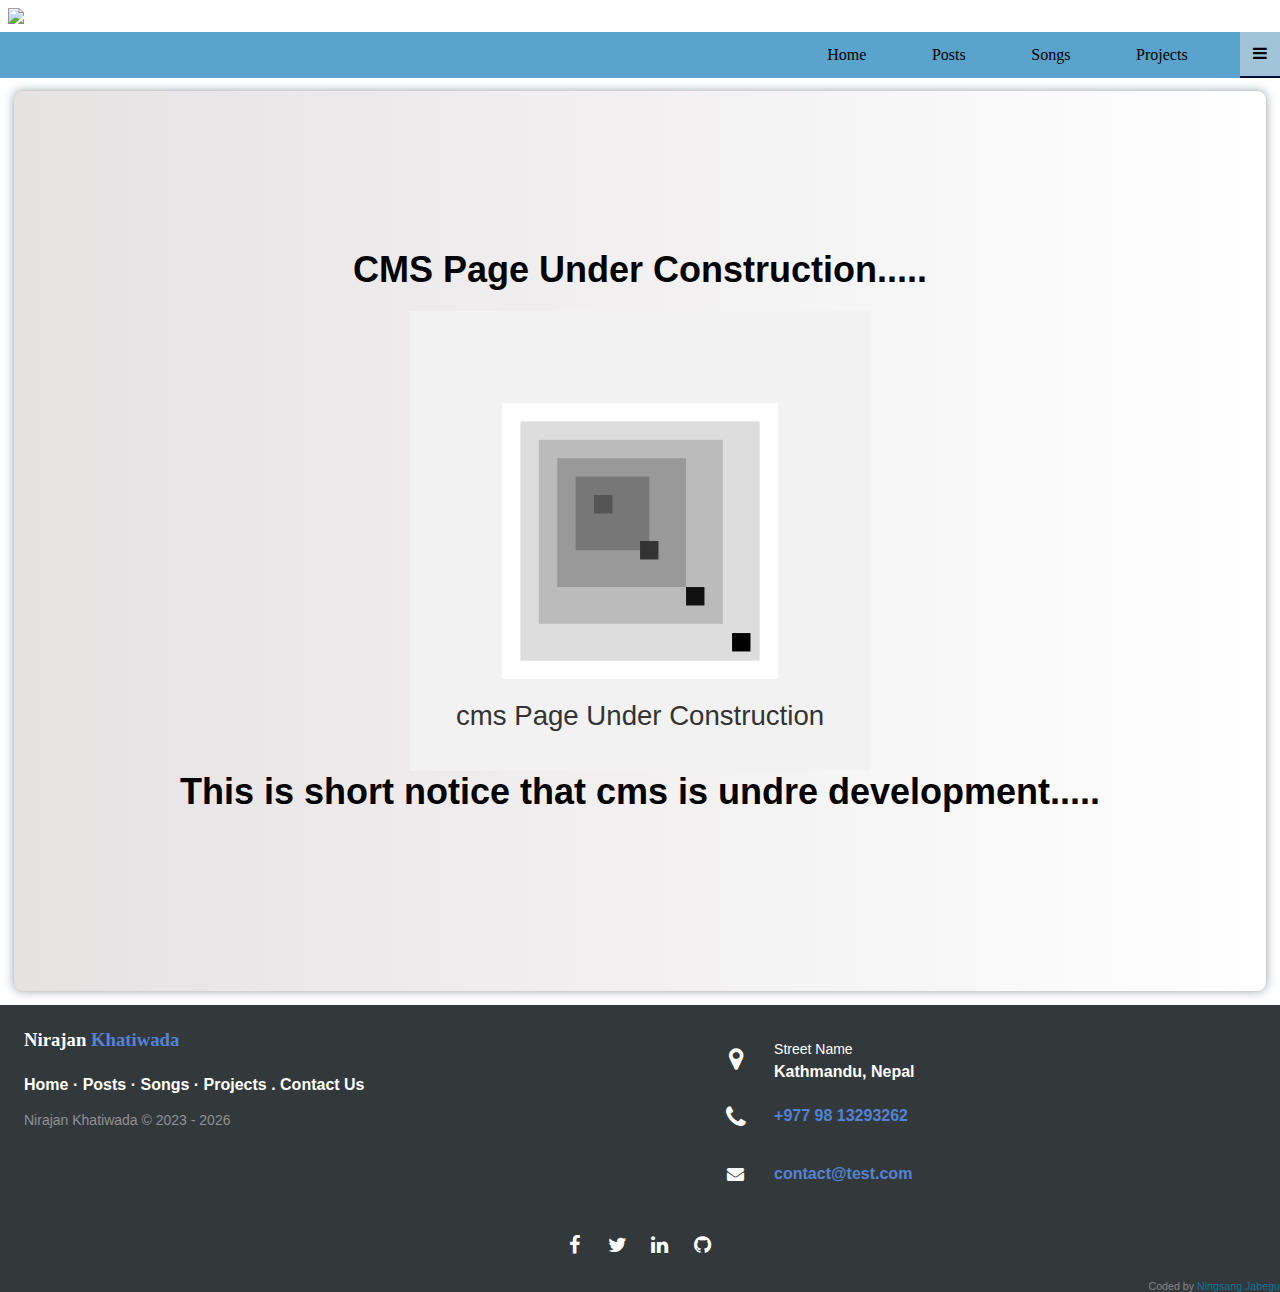
==== index.html @ 4e43d670 "fav icon added" ====
<!DOCTYPE html>
<html lang="en">

<head>
    <meta charset="UTF-8">
    <meta http-equiv="X-UA-Compatible" content="IE=edge">
    <!-- Mobile Metas -->
    <meta name="viewport" content="width=device-width, initial-scale=1.0">
    <meta name="keywords" content="Nirajan cms, Khatiwada cms, Nirajan Khatiwada cms, Nirajan Khatiwada work cms" />
    <meta property="og:type" content="website, personal website, portfolio website" />
    <meta property="og:title" content="Nirajan post, Nirajan Khatiwada post, Khatiwada Nirajan post, Khatiwada cms" />
    <meta property="og:description"
        content="This is the cms page of Nirajan Khatiwada's portfolio website.">
    <meta name='robots' content='max-image-preview:large' />
    <link rel="stylesheet" href="/style.css" type="text/css">
    <title>CMS - निराजन खतिवडा | CMS - Nirajan</title>
    <link rel="icon" type="image/x-icon" href="https://nirajan.ningsangjabegu.com.np/images/Fav_Icon/fav_icon.jpg">
    <link rel="stylesheet" href="http://maxcdn.bootstrapcdn.com/font-awesome/4.2.0/css/font-awesome.min.css">
    
</head>

<body>
    <header>
        <div class="name_logo">
            <!--<span class="first_name">Nirajan</span>
            <span class="last_name">Khatiwada</span>-->
            <img src="/images/main_logo_name.png" class="name_logo">
        </div>
    </header>
    <nav>
        <ul class="nav_item_container">
            <li><a href="https://nirajan.ningsangjabegu.com.np/">Home</a></li>
            <li><a href="https://nirajan.ningsangjabegu.com.np/html_pages/posts.html">Posts</a></li>
            <li><a href="https://nirajan.ningsangjabegu.com.np/html_pages/songs.html">Songs</a></li>
            <li><a href="https://nirajan.ningsangjabegu.com.np/html_pages/projects.html">Projects</a></li>
            <li class="dropdown selected">
                <i class="fa fas fa-bars"></i>
                <div class="dropdown-content">
                  <a href="https://nirajan.ningsangjabegu.com.np/html_pages/contact_us.html">Contact us</a>
                </div>
              </li>
        </ul>
    </nav>
    <main>
        <div class="under_construction">
            <h1>CMS Page Under Construction.....</h1>
            <svg viewBox="0 0 500 500" xmlns="http://www.w3.org/2000/svg">
                <rect x="0" y="0" width="500" height="500" fill="#f2f2f2"/>
                <rect x="100" y="100" width="300" height="300" fill="#fff"/>
                <rect x="120" y="120" width="260" height="260" fill="#ddd"/>
                <rect x="140" y="140" width="200" height="200" fill="#bbb"/>
                <rect x="160" y="160" width="140" height="140" fill="#999"/>
                <rect x="180" y="180" width="80" height="80" fill="#777"/>
                <rect x="200" y="200" width="20" height="20" fill="#555"/>
                <rect x="250" y="250" width="20" height="20" fill="#333"/>
                <rect x="300" y="300" width="20" height="20" fill="#111"/>
                <rect x="350" y="350" width="20" height="20" fill="#000"/>
                <text x="250" y="450" font-size="30" text-anchor="middle" fill="#333">cms Page Under Construction</text>
              </svg>
              <h1>This is short notice that cms is undre development.....</h1>
        </div>
    </main>
    <footer class="footer-distributed">

        <div class="footer-left">

            <h3>Nirajan&nbsp;<span>Khatiwada</span></h3>

            <p class="footer-links">
                <a href="https://nirajan.ningsangjabegu.com.np/">Home</a>
                ·
                <a href="https://nirajan.ningsangjabegu.com.np/html_pages/posts.html">Posts</a>
                ·
                <a href="https://nirajan.ningsangjabegu.com.np/html_pages/songs.html">Songs</a>
                ·
                <a href="https://nirajan.ningsangjabegu.com.np/html_pages/projects.html">Projects</a>
                .
                <a href="https://nirajan.ningsangjabegu.com.np/html_pages/contact_us.html">Contact Us</a>
            </p>

            <p class="footer-company-name">Nirajan Khatiwada &copy; 2023 - <span id="this_year"></span></p>
        </div>

        <div class="footer-right">

            <div>
                <i class="fa fa-map-marker"></i>
                <p><span>Street Name</span> Kathmandu, Nepal</p>
            </div>

            <div>
                <i class="fa fa-phone"></i>
                <p><a href="tel:+9779813293262">+977 98 13293262</a></p>
            </div>

            <div>
                <i class="fa fa-envelope"></i>
                <p><a href="mailto:contact@test.com">contact@test.com</a></p>
            </div>

        </div>

        <div class="footer-r_l-center">

            <div class="footer-icons">

                <a href="https://www.facebook.com/profile.php?id=100076365829245"><i class="fa fa-facebook"></i></a>
                <a href="https://twitter.com/Mr_NKrajan"><i class="fa fa-twitter"></i></a>
                <a href="#"><i class="fa fa-linkedin"></i></a>
                <a href="#"><i class="fa fa-github"></i></a>

            </div>

        </div>
        <script>
            const footer = document.querySelector(".footer-distributed");
            if (footer) {
                const new_element = document.createElement("div");
                const date = new Date();
                const year = date.getFullYear();
                document.querySelector("#this_year").innerHTML = year;
                new_element.classList.add("web_coded");
                new_element.innerHTML = ("<p>Coded by <a href='https://ningsangjabegu.com.np/'>Ningsang Jabegu</a></p>");
                footer.appendChild(new_element);
            }
        </script>
    </footer>
</body>

</html>
---- style.css ----
* {
	margin: 0;
	padding: 0;
	box-sizing: border-box;
}

a {
	text-decoration: none;
	color: inherit;
}

body {
	/* background: linear-gradient(135deg, #f5f7fa 0%, #c3cfe2 100%) no-repeat;*/
	background-size: 100%;
}

header {
	margin: .5em;
}

.name_logo {
	height: auto;
	width: 6em;
}

@import url('https://fonts.googleapis.com/css2?family=Oleo+Script&display=swap');

header .name_logo {
	font-size: 25pt;
	font-family: Merriweather;
	font-weight: 600;
	display: flex;
	flex-direction: column;
	line-height: 1.2;
}

header .name_logo .last_name {
	margin-left: 1.8em;

}

nav {
	background: #3a92c2d7;
	height: max-content;
	width: 100%;
	font-size: 12pt;
	font-family: poppins, Georgia, 'Times New Roman', Times, serif;
	display: flex;
	justify-content: flex-end;
	position: sticky;
}

nav .nav_item_container {
	list-style-type: none;
	display: flex;
	align-items: center;
}

nav .nav_item_container .hamburger_icon {
	height: 1em;
	width: auto;
	margin-bottom: -.2em;
}

nav .nav_item_container .selected {
	border-bottom: 2px solid #03103e;
	background: #e7e4e582;
}

nav .nav_item_container li {
	cursor: pointer;
	text-decoration: none;
	padding: .8em;
}

nav .nav_item_container li a {
	text-decoration: none;
	color: inherit;
}

nav .nav_item_container li:hover {
	color: #4e4e4e;
}

.nav_item_container .dropdown {
	position: relative;
	display: inline-block;
}

.nav_item_container .dropdown-content {
	display: none;
	position: absolute;
	top: 100%;
	right: .2em;
	background-color: #86c4e6ce;
	box-shadow: 0px 8px 16px 0px rgba(0, 0, 0, 0.2);
	z-index: 1;
	width: 8em;
	height: fit-content;
	box-shadow: 0px 0px 10px #03263488;
	border-radius: 0 0 .3em .3em;
	font-family: inherit;
}

.nav_item_container .dropdown:hover .dropdown-content {
	display: block;
}

.nav_item_container .dropdown:hover .dropdown-content a {
	padding: .8em;
	width: 100%;
	display: block;
	line-height: 1.8em;
}

.nav_item_container .dropdown:hover .dropdown-content a:last-child {
	border-radius: 0 0 .3em .3em;
}

.nav_item_container .dropdown:hover .dropdown-content a:hover {
	background: #f8f8f8;
}

@media (max-width:600px) {
	#index main {
		align-items: flex-end;
	}

	main .introduction_myself {
		font-size: clamp(8pt, 1.1vw, 15pt);
		/**/
		padding: .3em;
	}
}

main {
	display: flex;
	height: max-content;
	width: auto;
	/*Because of the margin*/
	justify-content: space-evenly;
	margin: .8em;
	box-shadow: 0px 0px 10px #03263459;
	border-radius: 10px;
	background-image: linear-gradient(to right, #e5e2e2, #ebe9ea, #f2f0f1, #f8f8f8, #ffffff);
	border: 1px solid #d2d0d0;
}

main .my_profile_picture {
	height: 17em;
}

main .my_profile_picture {
	position: relative;
	overflow: hidden;
}

.my_profile_picture img {
	width: auto;
	height: 100%;
	object-fit: cover;
}

main .introduction_myself {
	font-family: Arial, sans-serif;
	font-size: clamp(10pt, 1.1vw, 15pt);
	/**/
	text-align: justify;
	padding: 20px;
	max-width: 70%;
	min-width: 20%;
	height: max-content;
	font-family: 'poppins';
	background-color: #cdd2d508;
}

.introduction_myself p {
	margin: .8em 0;
}

.introduction_myself .name_intro {
	color: #0e6296;
	font-weight: 600;
	font-family: poppins;

}

.introduction_myself .org_intro {
	color: #0e6296;
	font-weight: 600;
	font-family: nato-devanagari;
}

#photos h2 {
	text-align: center;
	width: 100%;
	font-family: 'Segoe UI', Tahoma, Geneva, Verdana, sans-serif;
	margin: .8em auto;
}

.photo_container {
	display: flex;
	flex-wrap: wrap;
	justify-content: center;
	align-items: center;
	height: max-content;
	padding: 1.3em 1.3em 2.6em 1.3em;
	margin: 0.8em;
	border: 1px solid #ddd;
	border-radius: 10px;
	gap: 1.3em;
	box-shadow: 0px 0px 10px #03263459;
	border-radius: 10px;
	position: relative;
	background-image: linear-gradient(to right, #e5e2e2, #ebe9ea, #f2f0f1, #f8f8f8, #ffffff);
}

.photo_container_hide_0 {
	display: block;
}

.see_more_0 {
	font-family: Arial;
	font-size: 10pt;
	cursor: pointer;

}

.see_more {
	position: absolute;
	bottom: 1.3em;
	right: 1.3em;
}

.see_less_0 {
	position: absolute;
	bottom: 1.3em;
	left: 1.3em;
	font-family: Arial;
	font-size: 10pt;


	display: none;
}

.see_more_less:hover {
	color: #0e6296;
}

.see_more_less {
	font-weight: 600;
	cursor: pointer;
}

#photos .photo_container .photo,
#photos .photo_container .photo_unhide_0 {
	height: clamp(220px, 20vw, 293px);
	/**/
	width: clamp(220px, 20vw, 293px);

}

#hide_unhide_img {
	transition: 200ms 200ms ease-out;
}

.photo img,
.photo_unhide_0 img {
	width: 100%;
	height: 100%;
	object-fit: cover;
	border-radius: 10px;
}

footer {
	position: relative;
	bottom: 0;
}

.footer-distributed {
	background-color: #33383b;
	box-shadow: 0 1px 1px 0 rgba(0, 0, 0, 0.12);
	box-sizing: border-box;
	width: 100%;
	text-align: left;
	font: bold 16px sans-serif;
	padding: 1.5em;

	display: flex;
	flex-wrap: wrap;
	justify-content: space-between;
}

.footer-distributed .footer-left,
.footer-distributed .footer-right {
	display: inline-block;
	vertical-align: top;
}

.footer-distributed .footer-r_l-center {
	display: flex;
	vertical-align: top;
	justify-content: center;
}

.footer-distributed .footer-left {
	width: 50%;
}

.footer-distributed h3 {
	color: #ffffff;
	font-family: Segoe UI;
	margin: 0;
}

.footer-distributed h3 span {
	color: #5383d3;
}


.footer-distributed .footer-links {
	color: #ffffff;
	margin: 20px 0 12px;
	padding: 0;
}

.footer-distributed .footer-links a {
	display: inline-block;
	line-height: 1.8;
	text-decoration: none;
	color: inherit;
}

.footer-distributed .footer-company-name {
	color: #8f9296;
	font-size: 14px;
	font-weight: normal;
	margin: 0;
}


.footer-distributed .footer-right {
	width: 45%;
}

.footer-distributed .footer-right i {
	background-color: #33383b;
	color: #ffffff;
	font-size: 25px;
	width: 38px;
	height: 38px;
	border-radius: 50%;
	text-align: center;
	line-height: 42px;
	margin: 10px 15px;
	vertical-align: middle;
}

.footer-distributed .footer-right i.fa-envelope {
	font-size: 17px;
	line-height: 38px;
}

.footer-distributed .footer-right p {
	display: inline-block;
	color: #ffffff;
	vertical-align: middle;
	margin: 0;
}

.footer-distributed .footer-right p span {
	display: block;
	font-weight: normal;
	font-size: 14px;
	line-height: 2;
}

.footer-distributed .footer-right p a {
	color: #5383d3;
	text-decoration: none;
	;
}

.footer-distributed .footer-r_l-center {
	width: 100%;
}

.footer-distributed .footer-company-about {
	line-height: 20px;
	color: #92999f;
	font-size: 13px;
	font-weight: normal;
	margin: 0;
}

.footer-distributed .footer-company-about span {
	display: block;
	color: #ffffff;
	font-size: 14px;
	font-weight: bold;
	margin-bottom: 20px;
}

.footer-distributed .footer-icons {
	margin-top: 25px;
}

.footer-distributed .footer-icons a {
	display: inline-block;
	width: 35px;
	height: 35px;
	cursor: pointer;
	background-color: #33383b;
	border-radius: 2px;
	font-size: 20px;
	color: #ffffff;
	text-align: center;
	line-height: 35px;
	margin-right: 3px;
	margin-bottom: 5px;
}

.web_coded {
	position: absolute;
	bottom: 0;
	right: 0;
	font-size: 8pt;
	font-weight: 500;
	color: #848789;
}

.web_coded p a {
	color: inherit;
	text-decoration: none;
	color: #0e7296;
}

@media (max-width: 880px) {

	.footer-distributed {
		font: bold 14px sans-serif;

	}

	.footer-distributed .footer-left,
	.footer-distributed .footer-right,
	.footer-distributed .footer-r_l-center {
		display: block;
		width: 100%;
		margin-bottom: 40px;
		text-align: center;
	}

	.footer-distributed .footer-right i {
		margin-left: 0;
	}
}

@media (max-width:857px) {
	main .introduction_myself {
		width: 50%;
	}
}

@media (min-width:500px) {
	nav .nav_item_container {
		justify-content: space-evenly;
		gap: 2.5em;
	}
}

@media (max-width:500px) and (min-width:400px) {
	nav .nav_item_container {
		justify-content: space-evenly;
		gap: .8em;
		width: 100%;
	}
}

@media (max-width:400px) {
	nav .nav_item_container {
		justify-content: space-evenly;
		gap: 0;
		width: 100%;
	}
}

/*Page construction*/
.under_construction {
	font-family: sans-serif;
	display: flex;
	flex-direction: column;
	align-items: center;
	justify-content: center;
	height: 100vh;
}

.under_construction h1 {
	font-size: 36px;
	margin-bottom: 20px;
}

.under_construction svg {
	width: 50%;
	height: auto;
	fill: #3f3f3f;
}

@media (max-width: 767px) {
	.under_construction svg {
		width: 70%;
	}
}

/*Posts Page*/
.blogspot_iframe {
	width: 100%;
}

@media (max-width:600px) {
	.blogspot_iframe {
		height: 480px;
	}
}

@media (min-width:600px) {
	.blogspot_iframe {
		height: 575px;
	}
}

/*Songs page*/
#songs main {
	display: block;
	font-family: Arial, Helvetica, sans-serif;
}

#songs .songs_page_head {
	display: flex;
	flex-direction: column;
	justify-content: center;
	align-items: center;
	margin: .8em auto;
}

#songs .songs_page_head .songs_profile_pic {
	height: 200px;
	width: 200px;
	border-radius: 50%;
	border: .1em solid grey;
}

#songs .songs_page_head h2,
#songs .songs_page_head p {
	line-height: 1.5;
}

#songs .songs_page_head nav {
	background: rgb(23, 185, 158);
}

#songs .songs_page_head nav ul a li {
	text-decoration: none;
	list-style: none;
	padding: .5em .8em;
}

#songs .songs_page_head nav ul {
	display: flex;
	justify-content: space-between;
	align-items: center;
	width: 100%;
}

@media (min-width:600px) {
	#songs .songs_page_head nav ul {
		margin: 0 3em;
	}
}

#songs .youtube_videos {
	display: flex;
	flex-wrap: wrap;
	gap: 1em;
	justify-content: center;
	margin: 2em auto;
}

#songs .youtube_video {
	width: 330px;
	display: flex;
	flex-wrap: wrap;
	padding: .8em;
	gap: .8em;
	background-image: linear-gradient(to left, #e3e1e1, #e5e5e5, #e8e8e8, #f1efef, #ffffff);
	box-shadow: 0px 0px 10px #03263459;
	border-radius: .4em;
	transition: all 400ms ease-in-out;
}

.youtube_video_discription {
	display: flex;
	gap: .5em;
}

.youtube_video_discription .video_title {
	margin-bottom: 8px;
	font-family: "Roboto", "Arial", sans-serif;
	font-size: clamp(11pt, 1.3vw, 13pt);
	/**/
	font-weight: 500;
	color: #202020;
}

.youtube_video_discription {
	position: relative;
}

.youtube_video_discription:hover {
	cursor: pointer;
}

.yt_channel_name::before {
	content: 'Mr. NK Rajan';
	background: #272727c0;
	color: #f2f0f1;
	padding: .8em .5em;
	position: absolute;
	bottom: 4.8em;
	font-weight: 400;
	display: none;
	border-radius: .3em;
	font-size: 10pt;
}

.yt_channel_name:hover::before {
	display: block;
}

#songs .youtube_videos iframe {
	border-radius: .7em;
	width: 320px;
	height: 180px;
}

#songs .youtube_videos .video_view_time {
	display: flex;
	gap: .1em;
	font-family: "Roboto", "Arial", sans-serif;
	font-size: clamp(9pt, 1.2vw, 11pt);
	/**/
	font-weight: 500;
	color: #4d4c4c;

}

.youtube_profile_pic {
	width: 50px;
	height: 50px;
	border-radius: 50%;
}

@media (min-width:533px) {
	#songs .youtube_videos iframe {
		height: 202px;
	}
}

.songs_nav_bar .selected {
	background: #d1d1d1ad;
	padding: .4em .8em;
}

.apple_musics {
	display: flex;
	flex-direction: column;
	justify-content: center;
	line-height: 1.3em;
	width: 100%;
	align-items: center;
	font-weight: 400;
	padding: 1em;
}

.apple_musics h1 {
	font-size: 13pt;
	font-weight: 500;
}

.apple_musics p {
	margin: .5em auto;
	text-align: justify;
}

#ancor_btn {
	padding: .5em 1em;
	width: max-content;
	cursor: pointer;
	border: 1px solid #555555;
	background-color: #d4d4d4;
	border-radius: .8em;
}

#ancor_btn:hover {
	background-color: #c1c5c9d0;
}

.ancor_btn_logo {
	vertical-align: middle;
	margin-right: 10px;
}

/*Project Page*/
#projects main {
	display: block;
}

.projects_title {
	font-size: 20pt;
	font-family: poppins;
	font-weight: 500;
	text-align: center;
}

.projects {
	display: flex;
	flex-wrap: wrap;
	justify-content: space-evenly;
	gap: 2.5em;
	margin: 1.5em;
}

.project {
	position: relative;
	height: auto;
	width: auto;
	box-shadow: 3px 3px 7px #01161e4a;
	padding: .8em;
	background-color: #ffffff;
	border-radius: .6em;
	transition: transform 300ms ease-in-out;
}

.project .project_img img {
	display: block;
	width: 100%;
	height: 100%;
	box-shadow: 3px 3px 7px #01161e4a;
	border: 3px solid rgb(128, 128, 128);
	cursor: pointer;
}

.project_img {
	width: 19em;
	height: 13em;
	position: relative;
}

.project:hover {
	transform: scale(1.1);
}

.project p {
	font-family: 'Segoe UI', Tahoma, Geneva, Verdana, sans-serif;
	line-height: 2;
	font-weight: 600;
	text-align: center;
	cursor: pointer;
}

.btn-view-demo {
	position: absolute;
	top: 50%;
	left: 50%;
	transform: translate(-50%, -50%);
	background-color: #333;
	z-index: 5;
	color: #fff;
	padding: 10px 15px;
	border-radius: 5px;
	text-decoration: none;
	font-family: system-ui, -apple-system, BlinkMacSystemFont, 'Segoe UI', Roboto, Oxygen, Ubuntu, Cantarell, 'Open Sans', 'Helvetica Neue', sans-serif;
	opacity: 0;
	transition: opacity 300ms;
}
.btn-view-demo:hover {
	color: #a7c9d6;
}
.overlay {
	position: absolute;
	top: 0;
	left: 0;
	width: 100%;
	height: 100%;
	background-color: rgba(86, 75, 96, 0.388);
	opacity: 0;
	z-index: 4;
	transition: opacity 0.5s;
	display: flex;
	justify-content: center;
	align-items: center;
	border-radius: inherit;
  }
.project:hover .btn-view-demo {
	opacity: 1;
}
.project:hover .overlay {
	opacity: 1;
}

/* Contact Us Page */
#contact_us main {
	display: flex;
	justify-content: center;
	flex-direction: column;
	padding: 1em;
	font-family: Arial, sans-serif;
}

#contact_us main h1 {
	text-align: center;
	padding: .5em 0;
}

#contact_us main form {
	margin: 0 auto;
	padding: 2em !important;
	border-radius: 10px;
	box-shadow: 0 0 20px 0 rgba(0, 0, 0, 0.2), 0 5px 5px 0 rgba(0, 0, 0, 0.24);
	width: 50% !important;

}

.form_eq7uit__form {
	background: transparent !important;
	padding: inherit !important;
}

#form_eq7uit__form_input_3 {
	height: 11em !important;
}

@media (min-width:600px) {
	#contact_us main form {
		min-width: 500px;
	}
}

@media (max-width:600px) {
	#contact_us main form {
		width: 100% !important;
	}
}

#contact_us main label {
	display: block;
	margin-bottom: 20px;
	font-size: 18px;
}

#contact_us main input[type="text"],
#contact_us main input[type="email"],
#contact_us main textarea {
	width: 100%;
	padding: 10px;
	margin-bottom: 20px;
	font-size: 16px;
	border-radius: 5px;
	border: 1px solid #39393990;
	box-shadow: 0 0 20px 0 #00000033, 0 5px 5px 0 #0000003d;
}

#contact_us main input[type="submit"] {
	width: 100%;
	padding: 10px;
	background-color: #484897;
	color: white;
	font-size: 18px;
	border-radius: 5px;
	border: none;
	cursor: pointer;
}

#contact_us main input[type="submit"]:hover {
	background-color: #343478;
}
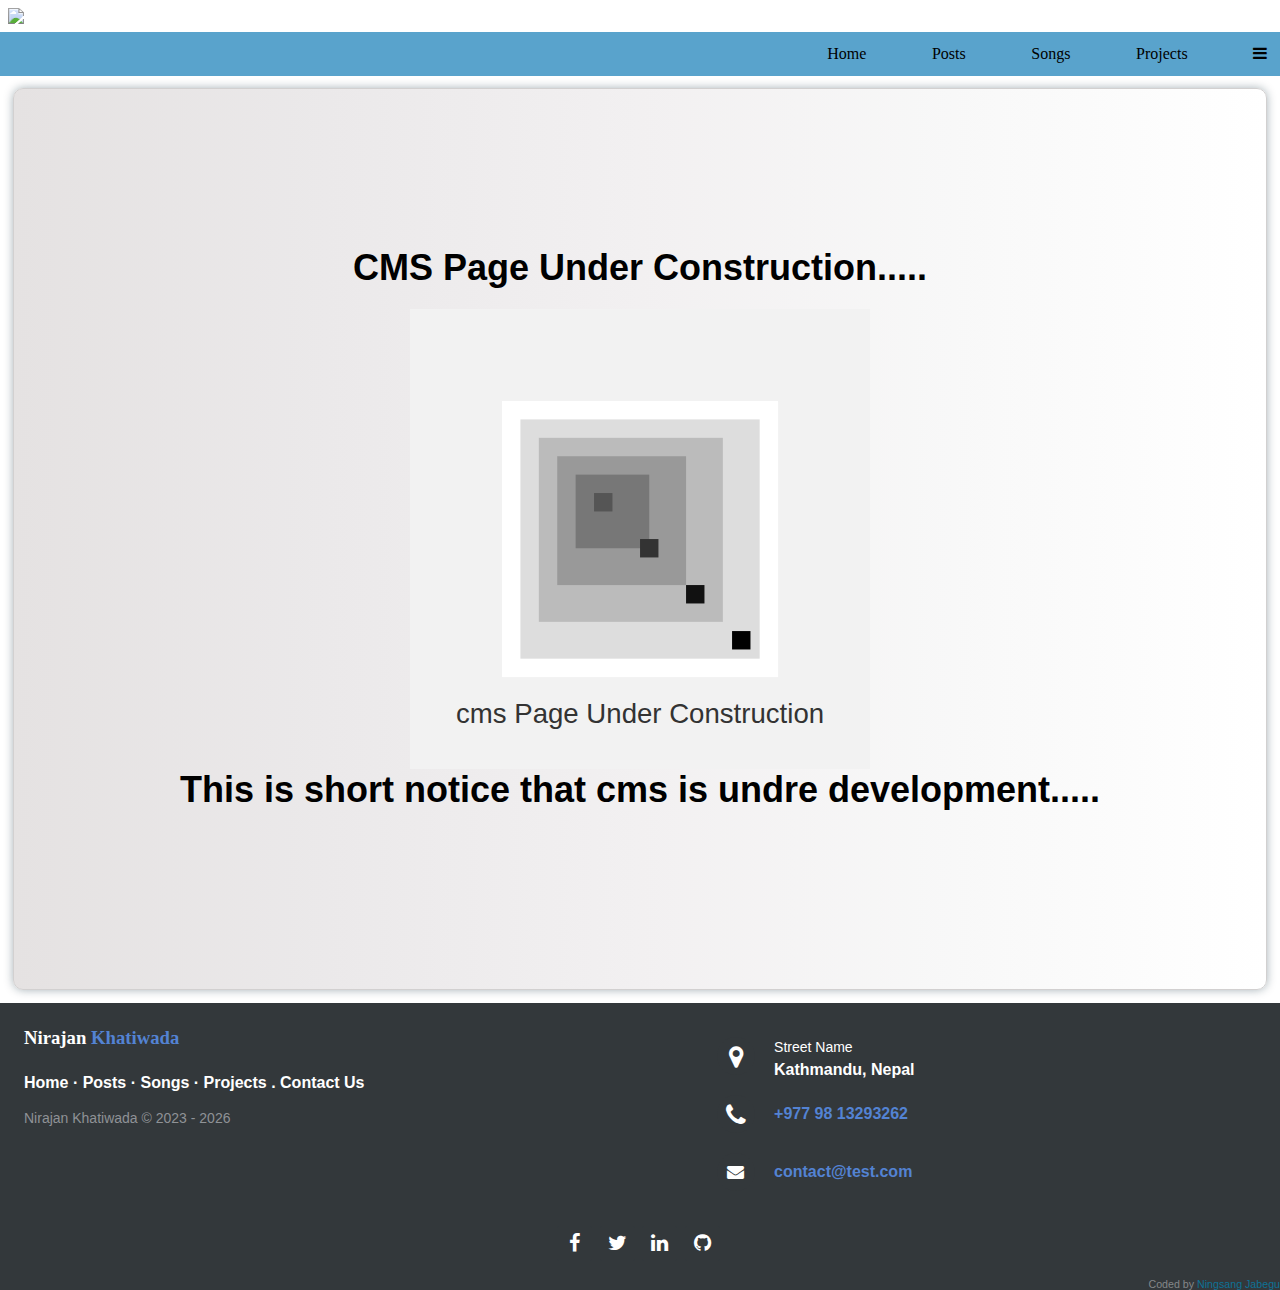
==== commit 50090b47: "selected removed form nav" ====
--- a/index.html
+++ b/index.html
@@ -24,7 +24,7 @@
         <div class="name_logo">
             <!--<span class="first_name">Nirajan</span>
             <span class="last_name">Khatiwada</span>-->
-            <img src="/images/main_logo_name.png" class="name_logo">
+            <img src="https://nirajan.ningsangjabegu.com.np/images/main_logo_name.png" class="name_logo">
         </div>
     </header>
     <nav>
@@ -33,7 +33,7 @@
             <li><a href="https://nirajan.ningsangjabegu.com.np/html_pages/posts.html">Posts</a></li>
             <li><a href="https://nirajan.ningsangjabegu.com.np/html_pages/songs.html">Songs</a></li>
             <li><a href="https://nirajan.ningsangjabegu.com.np/html_pages/projects.html">Projects</a></li>
-            <li class="dropdown selected">
+            <li class="dropdown">
                 <i class="fa fas fa-bars"></i>
                 <div class="dropdown-content">
                   <a href="https://nirajan.ningsangjabegu.com.np/html_pages/contact_us.html">Contact us</a>
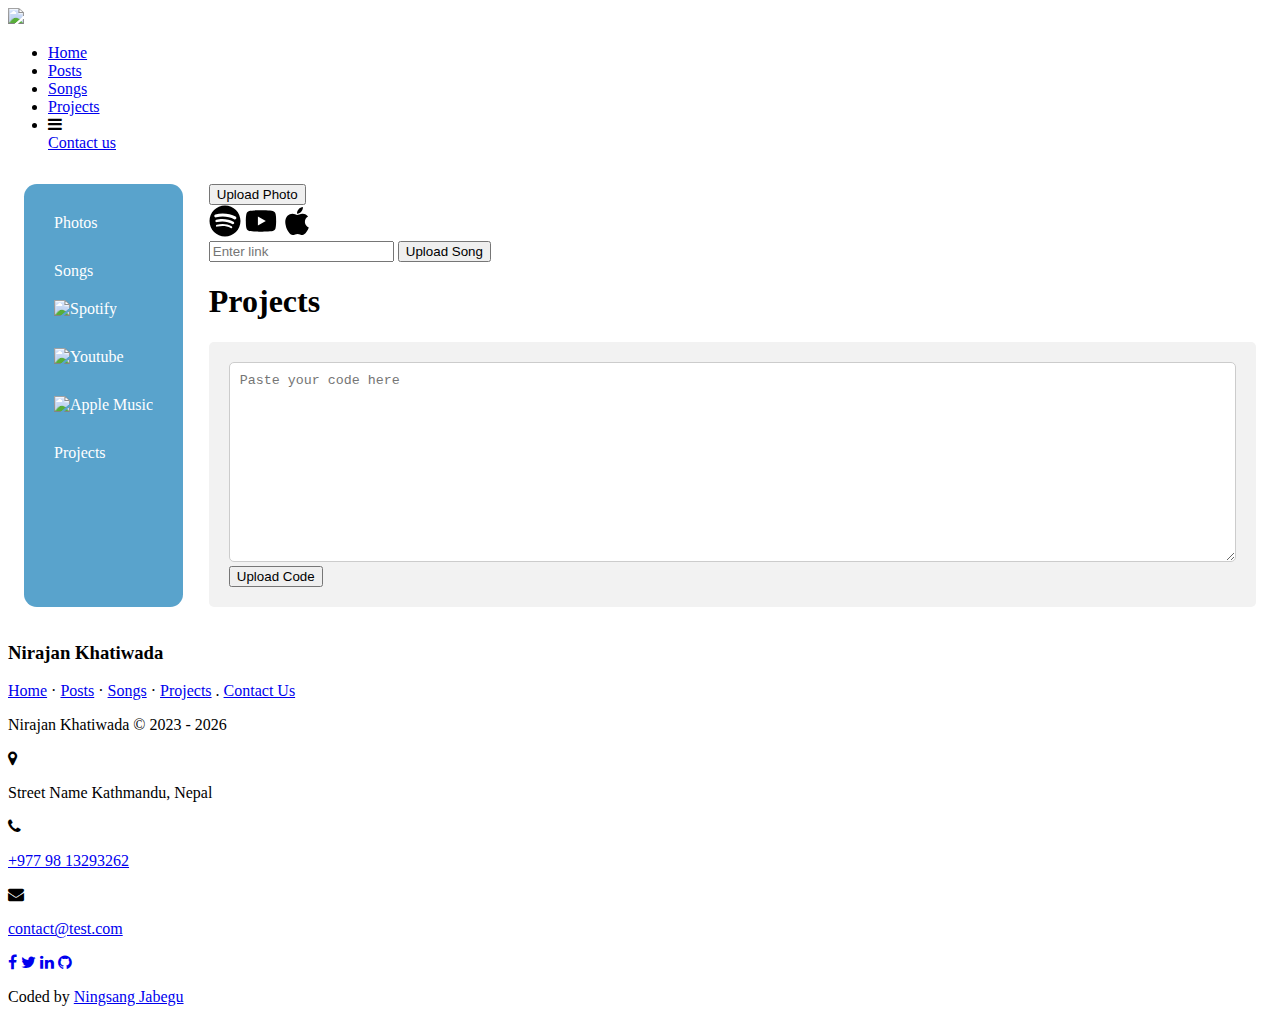
==== commit 4f0bc984: "some content added" ====
--- a/index.html
+++ b/index.html
@@ -9,17 +9,17 @@
     <meta name="keywords" content="Nirajan cms, Khatiwada cms, Nirajan Khatiwada cms, Nirajan Khatiwada work cms" />
     <meta property="og:type" content="website, personal website, portfolio website" />
     <meta property="og:title" content="Nirajan post, Nirajan Khatiwada post, Khatiwada Nirajan post, Khatiwada cms" />
-    <meta property="og:description"
-        content="This is the cms page of Nirajan Khatiwada's portfolio website.">
+    <meta property="og:description" content="This is the cms page of Nirajan Khatiwada's portfolio website.">
     <meta name='robots' content='max-image-preview:large' />
-    <link rel="stylesheet" href="/style.css" type="text/css">
+    <link rel="stylesheet" href="https://nirajan.ningsangjabegu.com.np/css/style.css" type="text/css">
+    <link rel="stylesheet" href="style.css" type="text/css">
     <title>CMS - निराजन खतिवडा | CMS - Nirajan</title>
     <link rel="icon" type="image/x-icon" href="https://nirajan.ningsangjabegu.com.np/images/Fav_Icon/fav_icon.jpg">
     <link rel="stylesheet" href="http://maxcdn.bootstrapcdn.com/font-awesome/4.2.0/css/font-awesome.min.css">
-    
+
 </head>
 
-<body>
+<body id="cms">
     <header>
         <div class="name_logo">
             <!--<span class="first_name">Nirajan</span>
@@ -36,28 +36,50 @@
             <li class="dropdown">
                 <i class="fa fas fa-bars"></i>
                 <div class="dropdown-content">
-                  <a href="https://nirajan.ningsangjabegu.com.np/html_pages/contact_us.html">Contact us</a>
+                    <a href="https://nirajan.ningsangjabegu.com.np/html_pages/contact_us.html">Contact us</a>
                 </div>
-              </li>
+            </li>
         </ul>
     </nav>
     <main>
-        <div class="under_construction">
-            <h1>CMS Page Under Construction.....</h1>
-            <svg viewBox="0 0 500 500" xmlns="http://www.w3.org/2000/svg">
-                <rect x="0" y="0" width="500" height="500" fill="#f2f2f2"/>
-                <rect x="100" y="100" width="300" height="300" fill="#fff"/>
-                <rect x="120" y="120" width="260" height="260" fill="#ddd"/>
-                <rect x="140" y="140" width="200" height="200" fill="#bbb"/>
-                <rect x="160" y="160" width="140" height="140" fill="#999"/>
-                <rect x="180" y="180" width="80" height="80" fill="#777"/>
-                <rect x="200" y="200" width="20" height="20" fill="#555"/>
-                <rect x="250" y="250" width="20" height="20" fill="#333"/>
-                <rect x="300" y="300" width="20" height="20" fill="#111"/>
-                <rect x="350" y="350" width="20" height="20" fill="#000"/>
-                <text x="250" y="450" font-size="30" text-anchor="middle" fill="#333">cms Page Under Construction</text>
-              </svg>
-              <h1>This is short notice that cms is undre development.....</h1>
+        <nav>
+            <ul>
+                <li><a href="#" class="active">Photos</a></li>
+                <li><a href="#">Songs</a>
+                    <ul class="submenu">
+                        <li><a href="#" class="spotify"><img src="spotify.png" alt="Spotify"></a></li>
+                        <li><a href="#" class="youtube"><img src="youtube.png" alt="Youtube"></a></li>
+                        <li><a href="#" class="apple-music"><img src="apple-music.png" alt="Apple Music"></a></li>
+                    </ul>
+                </li>
+                <li><a href="#">Projects</a></li>
+            </ul>
+        </nav>
+
+        <div class="container">
+            <div id="photos" class="tabcontent">
+                <button class="upload-btn">Upload Photo</button>
+            </div>
+
+            <div id="songs" class="tabcontent">
+                <div class="column">
+                    <a href="#" class="spotify"><svg class="songs_platform_logos" xmlns="http://www.w3.org/2000/svg" viewBox="0 0 496 512"><!--! Font Awesome Pro 6.3.0 by @fontawesome - https://fontawesome.com License - https://fontawesome.com/license (Commercial License) Copyright 2023 Fonticons, Inc. --><path d="M248 8C111.1 8 0 119.1 0 256s111.1 248 248 248 248-111.1 248-248S384.9 8 248 8zm100.7 364.9c-4.2 0-6.8-1.3-10.7-3.6-62.4-37.6-135-39.2-206.7-24.5-3.9 1-9 2.6-11.9 2.6-9.7 0-15.8-7.7-15.8-15.8 0-10.3 6.1-15.2 13.6-16.8 81.9-18.1 165.6-16.5 237 26.2 6.1 3.9 9.7 7.4 9.7 16.5s-7.1 15.4-15.2 15.4zm26.9-65.6c-5.2 0-8.7-2.3-12.3-4.2-62.5-37-155.7-51.9-238.6-29.4-4.8 1.3-7.4 2.6-11.9 2.6-10.7 0-19.4-8.7-19.4-19.4s5.2-17.8 15.5-20.7c27.8-7.8 56.2-13.6 97.8-13.6 64.9 0 127.6 16.1 177 45.5 8.1 4.8 11.3 11 11.3 19.7-.1 10.8-8.5 19.5-19.4 19.5zm31-76.2c-5.2 0-8.4-1.3-12.9-3.9-71.2-42.5-198.5-52.7-280.9-29.7-3.6 1-8.1 2.6-12.9 2.6-13.2 0-23.3-10.3-23.3-23.6 0-13.6 8.4-21.3 17.4-23.9 35.2-10.3 74.6-15.2 117.5-15.2 73 0 149.5 15.2 205.4 47.8 7.8 4.5 12.9 10.7 12.9 22.6 0 13.6-11 23.3-23.2 23.3z"/></svg></a>
+                    <a href="#" class="youtube"><svg class="songs_platform_logos" xmlns="http://www.w3.org/2000/svg" viewBox="0 0 576 512"><!--! Font Awesome Pro 6.3.0 by @fontawesome - https://fontawesome.com License - https://fontawesome.com/license (Commercial License) Copyright 2023 Fonticons, Inc. --><path d="M549.655 124.083c-6.281-23.65-24.787-42.276-48.284-48.597C458.781 64 288 64 288 64S117.22 64 74.629 75.486c-23.497 6.322-42.003 24.947-48.284 48.597-11.412 42.867-11.412 132.305-11.412 132.305s0 89.438 11.412 132.305c6.281 23.65 24.787 41.5 48.284 47.821C117.22 448 288 448 288 448s170.78 0 213.371-11.486c23.497-6.321 42.003-24.171 48.284-47.821 11.412-42.867 11.412-132.305 11.412-132.305s0-89.438-11.412-132.305zm-317.51 213.508V175.185l142.739 81.205-142.739 81.201z"/></svg></a>
+                    <a href="#" class="apple-music"><svg class="songs_platform_logos" xmlns="http://www.w3.org/2000/svg" viewBox="0 0 384 512"><!--! Font Awesome Pro 6.3.0 by @fontawesome - https://fontawesome.com License - https://fontawesome.com/license (Commercial License) Copyright 2023 Fonticons, Inc. --><path d="M318.7 268.7c-.2-36.7 16.4-64.4 50-84.8-18.8-26.9-47.2-41.7-84.7-44.6-35.5-2.8-74.3 20.7-88.5 20.7-15 0-49.4-19.7-76.4-19.7C63.3 141.2 4 184.8 4 273.5q0 39.3 14.4 81.2c12.8 36.7 59 126.7 107.2 125.2 25.2-.6 43-17.9 75.8-17.9 31.8 0 48.3 17.9 76.4 17.9 48.6-.7 90.4-82.5 102.6-119.3-65.2-30.7-61.7-90-61.7-91.9zm-56.6-164.2c27.3-32.4 24.8-61.9 24-72.5-24.1 1.4-52 16.4-67.9 34.9-17.5 19.8-27.8 44.3-25.6 71.9 26.1 2 49.9-11.4 69.5-34.3z"/></svg></a>
+                </div>
+                <div class="column">
+                    <input type="text" placeholder="Enter link">
+                    <button class="upload-btn">Upload Song</button>
+                </div>
+            </div>
+
+            <div id="projects" class="tabcontent">
+                <h1>Projects</h1>
+                <div class="code-area">
+                    <textarea placeholder="Paste your code here"></textarea>
+                    <button class="upload-btn">Upload Code</button>
+                </div>
+            </div>
         </div>
     </main>
     <footer class="footer-distributed">
--- a/style.css
+++ b/style.css
@@ -1,886 +1,102 @@
-* {
-	margin: 0;
-	padding: 0;
-	box-sizing: border-box;
+#cms main {
+    display: flex;
+    justify-content:space-between;
+    position: relative;
+    padding: 1em;
+}
+#cms main .container {
+    width: 85%;
+}
+#cms main nav {
+    background-color: #3a92c2d7;
+    float: left;
+    width: max-content;
+    height: auto;
+    padding: 20px;
+    box-sizing: border-box;
+    border-radius: .8em;
 }
 
-a {
-	text-decoration: none;
-	color: inherit;
+#cms main nav ul {
+    list-style: none;
+    padding: 0;
+    margin: 0;
 }
 
-body {
-	/* background: linear-gradient(135deg, #f5f7fa 0%, #c3cfe2 100%) no-repeat;*/
-	background-size: 100%;
+#cms main nav li {
+    margin-bottom: 10px;
 }
 
-header {
-	margin: .5em;
+#cms main nav a {
+    color: white;
+    text-decoration: none;
+    display: block;
+    padding: 10px;
+    border-radius: 5px;
 }
 
-.name_logo {
-	height: auto;
-	width: 6em;
+#cms main nav a:hover {
+    background-color: #ffffff30;
+}
+#cms .songs_platform_logos {
+    height: 2em;
+    width: 2em;
+}
+#cms .subnav {
+    display: none;
+    position: absolute;
+    background-color: white;
+    border: 1px solid #ccc;
+    border-radius: 5px;
+    padding: 10px;
+    z-index: 1;
 }
 
-@import url('https://fonts.googleapis.com/css2?family=Oleo+Script&display=swap');
-
-header .name_logo {
-	font-size: 25pt;
-	font-family: Merriweather;
-	font-weight: 600;
-	display: flex;
-	flex-direction: column;
-	line-height: 1.2;
+#cms .subnav a {
+    display: block;
+    margin-bottom: 10px;
 }
 
-header .name_logo .last_name {
-	margin-left: 1.8em;
-
+#cms .subnav input[type="text"] {
+    margin-bottom: 10px;
+    width: 100%;
+    padding: 5px;
+    border-radius: 5px;
+    border: 1px solid #ccc;
+    box-sizing: border-box;
 }
 
-nav {
-	background: #3a92c2d7;
-	height: max-content;
-	width: 100%;
-	font-size: 12pt;
-	font-family: poppins, Georgia, 'Times New Roman', Times, serif;
-	display: flex;
-	justify-content: flex-end;
-	position: sticky;
+#cms .subnav input[type="submit"] {
+    background-color: #3a92c2d7;
+    color: white;
+    border: none;
+    padding: 5px 10px;
+    border-radius: 5px;
+    cursor: pointer;
 }
 
-nav .nav_item_container {
-	list-style-type: none;
-	display: flex;
-	align-items: center;
+#cms .code-area {
+    background-color: #f2f2f2;
+    padding: 20px;
+    border-radius: 5px;
+    margin-top: 20px;
+    box-sizing: border-box;
 }
 
-nav .nav_item_container .hamburger_icon {
-	height: 1em;
-	width: auto;
-	margin-bottom: -.2em;
+#cms .code-area textarea {
+    width: 100%;
+    height: 200px;
+    padding: 10px;
+    border-radius: 5px;
+    border: 1px solid #ccc;
+    box-sizing: border-box;
 }
 
-nav .nav_item_container .selected {
-	border-bottom: 2px solid #03103e;
-	background: #e7e4e582;
-}
-
-nav .nav_item_container li {
-	cursor: pointer;
-	text-decoration: none;
-	padding: .8em;
-}
-
-nav .nav_item_container li a {
-	text-decoration: none;
-	color: inherit;
-}
-
-nav .nav_item_container li:hover {
-	color: #4e4e4e;
-}
-
-.nav_item_container .dropdown {
-	position: relative;
-	display: inline-block;
-}
-
-.nav_item_container .dropdown-content {
-	display: none;
-	position: absolute;
-	top: 100%;
-	right: .2em;
-	background-color: #86c4e6ce;
-	box-shadow: 0px 8px 16px 0px rgba(0, 0, 0, 0.2);
-	z-index: 1;
-	width: 8em;
-	height: fit-content;
-	box-shadow: 0px 0px 10px #03263488;
-	border-radius: 0 0 .3em .3em;
-	font-family: inherit;
-}
-
-.nav_item_container .dropdown:hover .dropdown-content {
-	display: block;
-}
-
-.nav_item_container .dropdown:hover .dropdown-content a {
-	padding: .8em;
-	width: 100%;
-	display: block;
-	line-height: 1.8em;
-}
-
-.nav_item_container .dropdown:hover .dropdown-content a:last-child {
-	border-radius: 0 0 .3em .3em;
-}
-
-.nav_item_container .dropdown:hover .dropdown-content a:hover {
-	background: #f8f8f8;
-}
-
-@media (max-width:600px) {
-	#index main {
-		align-items: flex-end;
-	}
-
-	main .introduction_myself {
-		font-size: clamp(8pt, 1.1vw, 15pt);
-		/**/
-		padding: .3em;
-	}
-}
-
-main {
-	display: flex;
-	height: max-content;
-	width: auto;
-	/*Because of the margin*/
-	justify-content: space-evenly;
-	margin: .8em;
-	box-shadow: 0px 0px 10px #03263459;
-	border-radius: 10px;
-	background-image: linear-gradient(to right, #e5e2e2, #ebe9ea, #f2f0f1, #f8f8f8, #ffffff);
-	border: 1px solid #d2d0d0;
-}
-
-main .my_profile_picture {
-	height: 17em;
-}
-
-main .my_profile_picture {
-	position: relative;
-	overflow: hidden;
-}
-
-.my_profile_picture img {
-	width: auto;
-	height: 100%;
-	object-fit: cover;
-}
-
-main .introduction_myself {
-	font-family: Arial, sans-serif;
-	font-size: clamp(10pt, 1.1vw, 15pt);
-	/**/
-	text-align: justify;
-	padding: 20px;
-	max-width: 70%;
-	min-width: 20%;
-	height: max-content;
-	font-family: 'poppins';
-	background-color: #cdd2d508;
-}
-
-.introduction_myself p {
-	margin: .8em 0;
-}
-
-.introduction_myself .name_intro {
-	color: #0e6296;
-	font-weight: 600;
-	font-family: poppins;
-
-}
-
-.introduction_myself .org_intro {
-	color: #0e6296;
-	font-weight: 600;
-	font-family: nato-devanagari;
-}
-
-#photos h2 {
-	text-align: center;
-	width: 100%;
-	font-family: 'Segoe UI', Tahoma, Geneva, Verdana, sans-serif;
-	margin: .8em auto;
-}
-
-.photo_container {
-	display: flex;
-	flex-wrap: wrap;
-	justify-content: center;
-	align-items: center;
-	height: max-content;
-	padding: 1.3em 1.3em 2.6em 1.3em;
-	margin: 0.8em;
-	border: 1px solid #ddd;
-	border-radius: 10px;
-	gap: 1.3em;
-	box-shadow: 0px 0px 10px #03263459;
-	border-radius: 10px;
-	position: relative;
-	background-image: linear-gradient(to right, #e5e2e2, #ebe9ea, #f2f0f1, #f8f8f8, #ffffff);
-}
-
-.photo_container_hide_0 {
-	display: block;
-}
-
-.see_more_0 {
-	font-family: Arial;
-	font-size: 10pt;
-	cursor: pointer;
-
-}
-
-.see_more {
-	position: absolute;
-	bottom: 1.3em;
-	right: 1.3em;
-}
-
-.see_less_0 {
-	position: absolute;
-	bottom: 1.3em;
-	left: 1.3em;
-	font-family: Arial;
-	font-size: 10pt;
-
-
-	display: none;
-}
-
-.see_more_less:hover {
-	color: #0e6296;
-}
-
-.see_more_less {
-	font-weight: 600;
-	cursor: pointer;
-}
-
-#photos .photo_container .photo,
-#photos .photo_container .photo_unhide_0 {
-	height: clamp(220px, 20vw, 293px);
-	/**/
-	width: clamp(220px, 20vw, 293px);
-
-}
-
-#hide_unhide_img {
-	transition: 200ms 200ms ease-out;
-}
-
-.photo img,
-.photo_unhide_0 img {
-	width: 100%;
-	height: 100%;
-	object-fit: cover;
-	border-radius: 10px;
-}
-
-footer {
-	position: relative;
-	bottom: 0;
-}
-
-.footer-distributed {
-	background-color: #33383b;
-	box-shadow: 0 1px 1px 0 rgba(0, 0, 0, 0.12);
-	box-sizing: border-box;
-	width: 100%;
-	text-align: left;
-	font: bold 16px sans-serif;
-	padding: 1.5em;
-
-	display: flex;
-	flex-wrap: wrap;
-	justify-content: space-between;
-}
-
-.footer-distributed .footer-left,
-.footer-distributed .footer-right {
-	display: inline-block;
-	vertical-align: top;
-}
-
-.footer-distributed .footer-r_l-center {
-	display: flex;
-	vertical-align: top;
-	justify-content: center;
-}
-
-.footer-distributed .footer-left {
-	width: 50%;
-}
-
-.footer-distributed h3 {
-	color: #ffffff;
-	font-family: Segoe UI;
-	margin: 0;
-}
-
-.footer-distributed h3 span {
-	color: #5383d3;
-}
-
-
-.footer-distributed .footer-links {
-	color: #ffffff;
-	margin: 20px 0 12px;
-	padding: 0;
-}
-
-.footer-distributed .footer-links a {
-	display: inline-block;
-	line-height: 1.8;
-	text-decoration: none;
-	color: inherit;
-}
-
-.footer-distributed .footer-company-name {
-	color: #8f9296;
-	font-size: 14px;
-	font-weight: normal;
-	margin: 0;
-}
-
-
-.footer-distributed .footer-right {
-	width: 45%;
-}
-
-.footer-distributed .footer-right i {
-	background-color: #33383b;
-	color: #ffffff;
-	font-size: 25px;
-	width: 38px;
-	height: 38px;
-	border-radius: 50%;
-	text-align: center;
-	line-height: 42px;
-	margin: 10px 15px;
-	vertical-align: middle;
-}
-
-.footer-distributed .footer-right i.fa-envelope {
-	font-size: 17px;
-	line-height: 38px;
-}
-
-.footer-distributed .footer-right p {
-	display: inline-block;
-	color: #ffffff;
-	vertical-align: middle;
-	margin: 0;
-}
-
-.footer-distributed .footer-right p span {
-	display: block;
-	font-weight: normal;
-	font-size: 14px;
-	line-height: 2;
-}
-
-.footer-distributed .footer-right p a {
-	color: #5383d3;
-	text-decoration: none;
-	;
-}
-
-.footer-distributed .footer-r_l-center {
-	width: 100%;
-}
-
-.footer-distributed .footer-company-about {
-	line-height: 20px;
-	color: #92999f;
-	font-size: 13px;
-	font-weight: normal;
-	margin: 0;
-}
-
-.footer-distributed .footer-company-about span {
-	display: block;
-	color: #ffffff;
-	font-size: 14px;
-	font-weight: bold;
-	margin-bottom: 20px;
-}
-
-.footer-distributed .footer-icons {
-	margin-top: 25px;
-}
-
-.footer-distributed .footer-icons a {
-	display: inline-block;
-	width: 35px;
-	height: 35px;
-	cursor: pointer;
-	background-color: #33383b;
-	border-radius: 2px;
-	font-size: 20px;
-	color: #ffffff;
-	text-align: center;
-	line-height: 35px;
-	margin-right: 3px;
-	margin-bottom: 5px;
-}
-
-.web_coded {
-	position: absolute;
-	bottom: 0;
-	right: 0;
-	font-size: 8pt;
-	font-weight: 500;
-	color: #848789;
-}
-
-.web_coded p a {
-	color: inherit;
-	text-decoration: none;
-	color: #0e7296;
-}
-
-@media (max-width: 880px) {
-
-	.footer-distributed {
-		font: bold 14px sans-serif;
-
-	}
-
-	.footer-distributed .footer-left,
-	.footer-distributed .footer-right,
-	.footer-distributed .footer-r_l-center {
-		display: block;
-		width: 100%;
-		margin-bottom: 40px;
-		text-align: center;
-	}
-
-	.footer-distributed .footer-right i {
-		margin-left: 0;
-	}
-}
-
-@media (max-width:857px) {
-	main .introduction_myself {
-		width: 50%;
-	}
-}
-
-@media (min-width:500px) {
-	nav .nav_item_container {
-		justify-content: space-evenly;
-		gap: 2.5em;
-	}
-}
-
-@media (max-width:500px) and (min-width:400px) {
-	nav .nav_item_container {
-		justify-content: space-evenly;
-		gap: .8em;
-		width: 100%;
-	}
-}
-
-@media (max-width:400px) {
-	nav .nav_item_container {
-		justify-content: space-evenly;
-		gap: 0;
-		width: 100%;
-	}
-}
-
-/*Page construction*/
-.under_construction {
-	font-family: sans-serif;
-	display: flex;
-	flex-direction: column;
-	align-items: center;
-	justify-content: center;
-	height: 100vh;
-}
-
-.under_construction h1 {
-	font-size: 36px;
-	margin-bottom: 20px;
-}
-
-.under_construction svg {
-	width: 50%;
-	height: auto;
-	fill: #3f3f3f;
-}
-
-@media (max-width: 767px) {
-	.under_construction svg {
-		width: 70%;
-	}
-}
-
-/*Posts Page*/
-.blogspot_iframe {
-	width: 100%;
-}
-
-@media (max-width:600px) {
-	.blogspot_iframe {
-		height: 480px;
-	}
-}
-
-@media (min-width:600px) {
-	.blogspot_iframe {
-		height: 575px;
-	}
-}
-
-/*Songs page*/
-#songs main {
-	display: block;
-	font-family: Arial, Helvetica, sans-serif;
-}
-
-#songs .songs_page_head {
-	display: flex;
-	flex-direction: column;
-	justify-content: center;
-	align-items: center;
-	margin: .8em auto;
-}
-
-#songs .songs_page_head .songs_profile_pic {
-	height: 200px;
-	width: 200px;
-	border-radius: 50%;
-	border: .1em solid grey;
-}
-
-#songs .songs_page_head h2,
-#songs .songs_page_head p {
-	line-height: 1.5;
-}
-
-#songs .songs_page_head nav {
-	background: rgb(23, 185, 158);
-}
-
-#songs .songs_page_head nav ul a li {
-	text-decoration: none;
-	list-style: none;
-	padding: .5em .8em;
-}
-
-#songs .songs_page_head nav ul {
-	display: flex;
-	justify-content: space-between;
-	align-items: center;
-	width: 100%;
-}
-
-@media (min-width:600px) {
-	#songs .songs_page_head nav ul {
-		margin: 0 3em;
-	}
-}
-
-#songs .youtube_videos {
-	display: flex;
-	flex-wrap: wrap;
-	gap: 1em;
-	justify-content: center;
-	margin: 2em auto;
-}
-
-#songs .youtube_video {
-	width: 330px;
-	display: flex;
-	flex-wrap: wrap;
-	padding: .8em;
-	gap: .8em;
-	background-image: linear-gradient(to left, #e3e1e1, #e5e5e5, #e8e8e8, #f1efef, #ffffff);
-	box-shadow: 0px 0px 10px #03263459;
-	border-radius: .4em;
-	transition: all 400ms ease-in-out;
-}
-
-.youtube_video_discription {
-	display: flex;
-	gap: .5em;
-}
-
-.youtube_video_discription .video_title {
-	margin-bottom: 8px;
-	font-family: "Roboto", "Arial", sans-serif;
-	font-size: clamp(11pt, 1.3vw, 13pt);
-	/**/
-	font-weight: 500;
-	color: #202020;
-}
-
-.youtube_video_discription {
-	position: relative;
-}
-
-.youtube_video_discription:hover {
-	cursor: pointer;
-}
-
-.yt_channel_name::before {
-	content: 'Mr. NK Rajan';
-	background: #272727c0;
-	color: #f2f0f1;
-	padding: .8em .5em;
-	position: absolute;
-	bottom: 4.8em;
-	font-weight: 400;
-	display: none;
-	border-radius: .3em;
-	font-size: 10pt;
-}
-
-.yt_channel_name:hover::before {
-	display: block;
-}
-
-#songs .youtube_videos iframe {
-	border-radius: .7em;
-	width: 320px;
-	height: 180px;
-}
-
-#songs .youtube_videos .video_view_time {
-	display: flex;
-	gap: .1em;
-	font-family: "Roboto", "Arial", sans-serif;
-	font-size: clamp(9pt, 1.2vw, 11pt);
-	/**/
-	font-weight: 500;
-	color: #4d4c4c;
-
-}
-
-.youtube_profile_pic {
-	width: 50px;
-	height: 50px;
-	border-radius: 50%;
-}
-
-@media (min-width:533px) {
-	#songs .youtube_videos iframe {
-		height: 202px;
-	}
-}
-
-.songs_nav_bar .selected {
-	background: #d1d1d1ad;
-	padding: .4em .8em;
-}
-
-.apple_musics {
-	display: flex;
-	flex-direction: column;
-	justify-content: center;
-	line-height: 1.3em;
-	width: 100%;
-	align-items: center;
-	font-weight: 400;
-	padding: 1em;
-}
-
-.apple_musics h1 {
-	font-size: 13pt;
-	font-weight: 500;
-}
-
-.apple_musics p {
-	margin: .5em auto;
-	text-align: justify;
-}
-
-#ancor_btn {
-	padding: .5em 1em;
-	width: max-content;
-	cursor: pointer;
-	border: 1px solid #555555;
-	background-color: #d4d4d4;
-	border-radius: .8em;
-}
-
-#ancor_btn:hover {
-	background-color: #c1c5c9d0;
-}
-
-.ancor_btn_logo {
-	vertical-align: middle;
-	margin-right: 10px;
-}
-
-/*Project Page*/
-#projects main {
-	display: block;
-}
-
-.projects_title {
-	font-size: 20pt;
-	font-family: poppins;
-	font-weight: 500;
-	text-align: center;
-}
-
-.projects {
-	display: flex;
-	flex-wrap: wrap;
-	justify-content: space-evenly;
-	gap: 2.5em;
-	margin: 1.5em;
-}
-
-.project {
-	position: relative;
-	height: auto;
-	width: auto;
-	box-shadow: 3px 3px 7px #01161e4a;
-	padding: .8em;
-	background-color: #ffffff;
-	border-radius: .6em;
-	transition: transform 300ms ease-in-out;
-}
-
-.project .project_img img {
-	display: block;
-	width: 100%;
-	height: 100%;
-	box-shadow: 3px 3px 7px #01161e4a;
-	border: 3px solid rgb(128, 128, 128);
-	cursor: pointer;
-}
-
-.project_img {
-	width: 19em;
-	height: 13em;
-	position: relative;
-}
-
-.project:hover {
-	transform: scale(1.1);
-}
-
-.project p {
-	font-family: 'Segoe UI', Tahoma, Geneva, Verdana, sans-serif;
-	line-height: 2;
-	font-weight: 600;
-	text-align: center;
-	cursor: pointer;
-}
-
-.btn-view-demo {
-	position: absolute;
-	top: 50%;
-	left: 50%;
-	transform: translate(-50%, -50%);
-	background-color: #333;
-	z-index: 5;
-	color: #fff;
-	padding: 10px 15px;
-	border-radius: 5px;
-	text-decoration: none;
-	font-family: system-ui, -apple-system, BlinkMacSystemFont, 'Segoe UI', Roboto, Oxygen, Ubuntu, Cantarell, 'Open Sans', 'Helvetica Neue', sans-serif;
-	opacity: 0;
-	transition: opacity 300ms;
-}
-.btn-view-demo:hover {
-	color: #a7c9d6;
-}
-.overlay {
-	position: absolute;
-	top: 0;
-	left: 0;
-	width: 100%;
-	height: 100%;
-	background-color: rgba(86, 75, 96, 0.388);
-	opacity: 0;
-	z-index: 4;
-	transition: opacity 0.5s;
-	display: flex;
-	justify-content: center;
-	align-items: center;
-	border-radius: inherit;
-  }
-.project:hover .btn-view-demo {
-	opacity: 1;
-}
-.project:hover .overlay {
-	opacity: 1;
-}
-
-/* Contact Us Page */
-#contact_us main {
-	display: flex;
-	justify-content: center;
-	flex-direction: column;
-	padding: 1em;
-	font-family: Arial, sans-serif;
-}
-
-#contact_us main h1 {
-	text-align: center;
-	padding: .5em 0;
-}
-
-#contact_us main form {
-	margin: 0 auto;
-	padding: 2em !important;
-	border-radius: 10px;
-	box-shadow: 0 0 20px 0 rgba(0, 0, 0, 0.2), 0 5px 5px 0 rgba(0, 0, 0, 0.24);
-	width: 50% !important;
-
-}
-
-.form_eq7uit__form {
-	background: transparent !important;
-	padding: inherit !important;
-}
-
-#form_eq7uit__form_input_3 {
-	height: 11em !important;
-}
-
-@media (min-width:600px) {
-	#contact_us main form {
-		min-width: 500px;
-	}
-}
-
-@media (max-width:600px) {
-	#contact_us main form {
-		width: 100% !important;
-	}
-}
-
-#contact_us main label {
-	display: block;
-	margin-bottom: 20px;
-	font-size: 18px;
-}
-
-#contact_us main input[type="text"],
-#contact_us main input[type="email"],
-#contact_us main textarea {
-	width: 100%;
-	padding: 10px;
-	margin-bottom: 20px;
-	font-size: 16px;
-	border-radius: 5px;
-	border: 1px solid #39393990;
-	box-shadow: 0 0 20px 0 #00000033, 0 5px 5px 0 #0000003d;
-}
-
-#contact_us main input[type="submit"] {
-	width: 100%;
-	padding: 10px;
-	background-color: #484897;
-	color: white;
-	font-size: 18px;
-	border-radius: 5px;
-	border: none;
-	cursor: pointer;
-}
-
-#contact_us main input[type="submit"]:hover {
-	background-color: #343478;
+#cms .code-area input[type="submit"] {
+    background-color: #3a92c2d7;
+    color: white;
+    border: none;
+    padding: 5px 10px;
+    border-radius: 5px;
+    cursor: pointer;
 }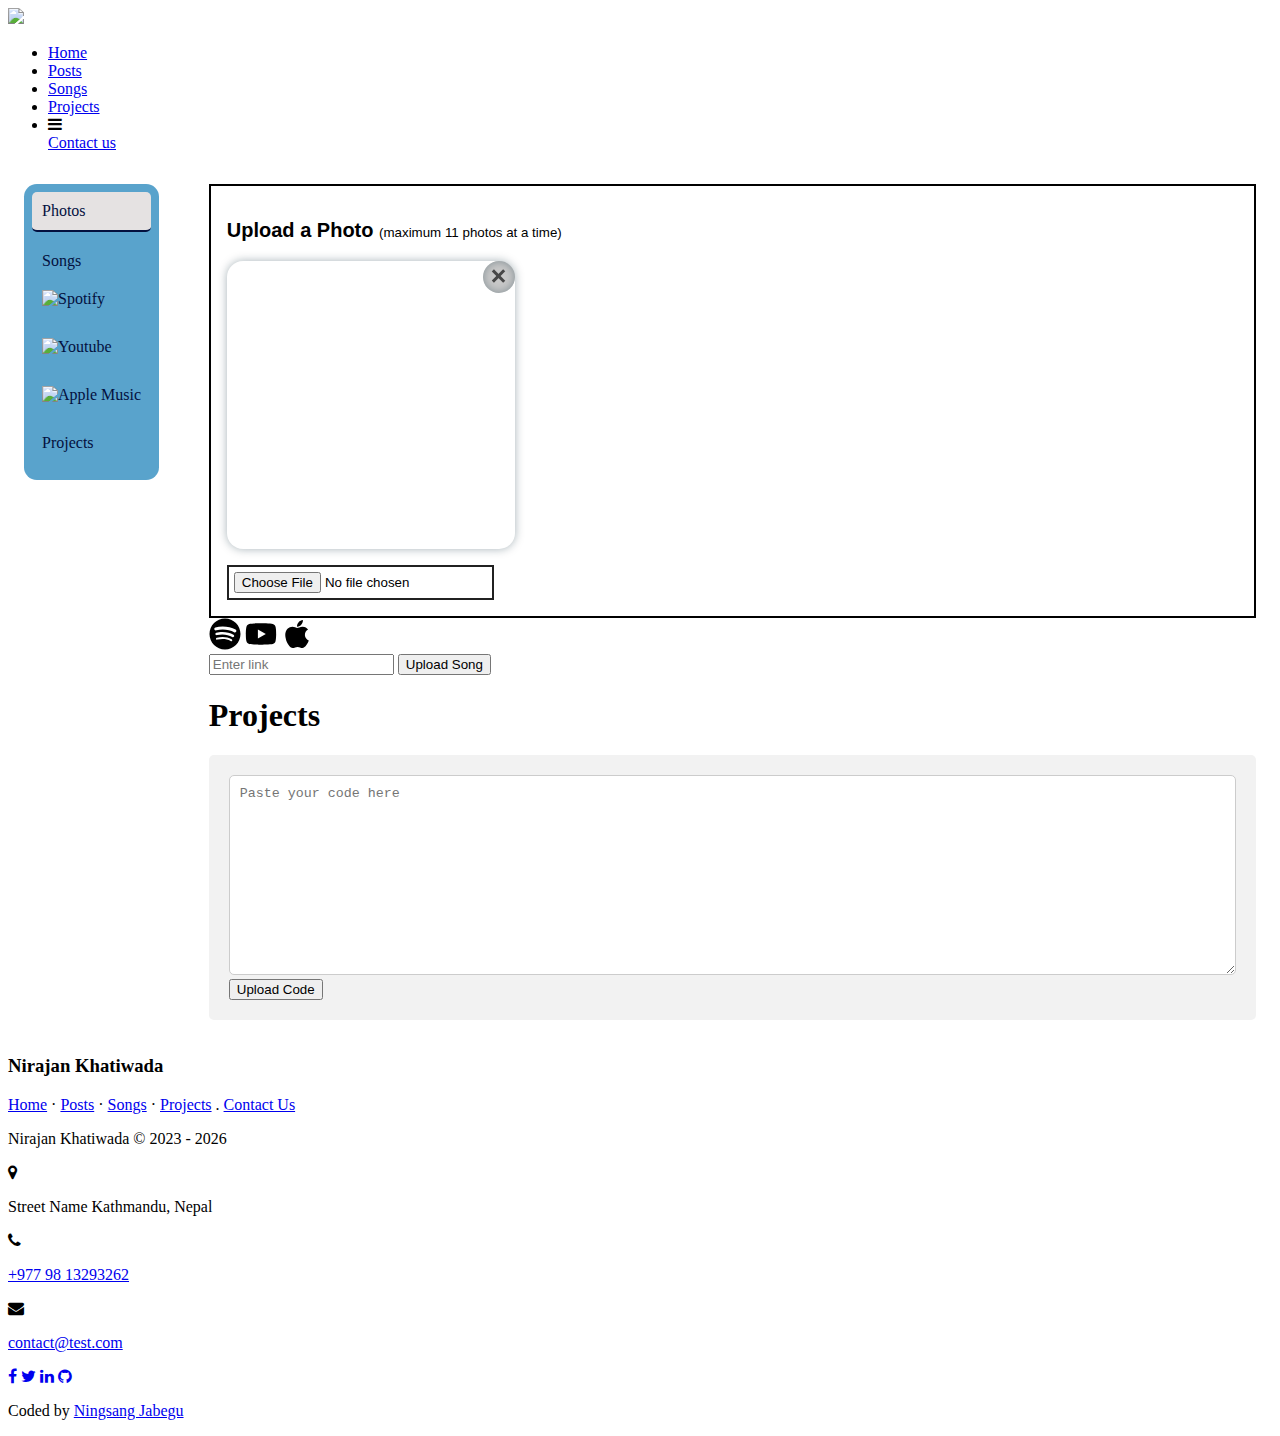
==== commit 3da7c454: "photo box added" ====
--- a/index.html
+++ b/index.html
@@ -44,7 +44,7 @@
     <main>
         <nav>
             <ul>
-                <li><a href="#" class="active">Photos</a></li>
+                <li><a href="#" class="selected">Photos</a></li>
                 <li><a href="#">Songs</a>
                     <ul class="submenu">
                         <li><a href="#" class="spotify"><img src="spotify.png" alt="Spotify"></a></li>
@@ -58,14 +58,55 @@
 
         <div class="container">
             <div id="photos" class="tabcontent">
-                <button class="upload-btn">Upload Photo</button>
+                <h1>Upload a Photo <span>(maximum 11 photos at a time)</span></h1>
+                <div class="show_photo">
+                    <span class="cross-sign"></span>
+                </div>
+                <input type="file" name="image" id="photo_upload" accept="image/*">
+                <script>
+                    // Get the input element
+                    var input = document.querySelector('#photo_upload');
+
+                    // Listen for changes to the input and set the background of the div to the uploaded image
+                    input.addEventListener('change', function (event) {
+                        // Get the file object
+                        var file = event.target.files[0];
+
+                        // Check if the file is an image
+                        if (file.type.match('image.*')) {
+                            // Create a new FileReader object
+                            var reader = new FileReader();
+
+                            // Set the callback function for when the file is loaded
+                            reader.onload = function (event) {
+                                // Set the background image of the div to the uploaded image
+                                document.querySelector('.show_photo').style.backgroundImage = 'url(' + event.target.result + ')';
+                            };
+
+                            // Read the file as a data URL
+                            reader.readAsDataURL(file);
+                        }
+                    });
+                </script>
             </div>
 
             <div id="songs" class="tabcontent">
                 <div class="column">
-                    <a href="#" class="spotify"><svg class="songs_platform_logos" xmlns="http://www.w3.org/2000/svg" viewBox="0 0 496 512"><!--! Font Awesome Pro 6.3.0 by @fontawesome - https://fontawesome.com License - https://fontawesome.com/license (Commercial License) Copyright 2023 Fonticons, Inc. --><path d="M248 8C111.1 8 0 119.1 0 256s111.1 248 248 248 248-111.1 248-248S384.9 8 248 8zm100.7 364.9c-4.2 0-6.8-1.3-10.7-3.6-62.4-37.6-135-39.2-206.7-24.5-3.9 1-9 2.6-11.9 2.6-9.7 0-15.8-7.7-15.8-15.8 0-10.3 6.1-15.2 13.6-16.8 81.9-18.1 165.6-16.5 237 26.2 6.1 3.9 9.7 7.4 9.7 16.5s-7.1 15.4-15.2 15.4zm26.9-65.6c-5.2 0-8.7-2.3-12.3-4.2-62.5-37-155.7-51.9-238.6-29.4-4.8 1.3-7.4 2.6-11.9 2.6-10.7 0-19.4-8.7-19.4-19.4s5.2-17.8 15.5-20.7c27.8-7.8 56.2-13.6 97.8-13.6 64.9 0 127.6 16.1 177 45.5 8.1 4.8 11.3 11 11.3 19.7-.1 10.8-8.5 19.5-19.4 19.5zm31-76.2c-5.2 0-8.4-1.3-12.9-3.9-71.2-42.5-198.5-52.7-280.9-29.7-3.6 1-8.1 2.6-12.9 2.6-13.2 0-23.3-10.3-23.3-23.6 0-13.6 8.4-21.3 17.4-23.9 35.2-10.3 74.6-15.2 117.5-15.2 73 0 149.5 15.2 205.4 47.8 7.8 4.5 12.9 10.7 12.9 22.6 0 13.6-11 23.3-23.2 23.3z"/></svg></a>
-                    <a href="#" class="youtube"><svg class="songs_platform_logos" xmlns="http://www.w3.org/2000/svg" viewBox="0 0 576 512"><!--! Font Awesome Pro 6.3.0 by @fontawesome - https://fontawesome.com License - https://fontawesome.com/license (Commercial License) Copyright 2023 Fonticons, Inc. --><path d="M549.655 124.083c-6.281-23.65-24.787-42.276-48.284-48.597C458.781 64 288 64 288 64S117.22 64 74.629 75.486c-23.497 6.322-42.003 24.947-48.284 48.597-11.412 42.867-11.412 132.305-11.412 132.305s0 89.438 11.412 132.305c6.281 23.65 24.787 41.5 48.284 47.821C117.22 448 288 448 288 448s170.78 0 213.371-11.486c23.497-6.321 42.003-24.171 48.284-47.821 11.412-42.867 11.412-132.305 11.412-132.305s0-89.438-11.412-132.305zm-317.51 213.508V175.185l142.739 81.205-142.739 81.201z"/></svg></a>
-                    <a href="#" class="apple-music"><svg class="songs_platform_logos" xmlns="http://www.w3.org/2000/svg" viewBox="0 0 384 512"><!--! Font Awesome Pro 6.3.0 by @fontawesome - https://fontawesome.com License - https://fontawesome.com/license (Commercial License) Copyright 2023 Fonticons, Inc. --><path d="M318.7 268.7c-.2-36.7 16.4-64.4 50-84.8-18.8-26.9-47.2-41.7-84.7-44.6-35.5-2.8-74.3 20.7-88.5 20.7-15 0-49.4-19.7-76.4-19.7C63.3 141.2 4 184.8 4 273.5q0 39.3 14.4 81.2c12.8 36.7 59 126.7 107.2 125.2 25.2-.6 43-17.9 75.8-17.9 31.8 0 48.3 17.9 76.4 17.9 48.6-.7 90.4-82.5 102.6-119.3-65.2-30.7-61.7-90-61.7-91.9zm-56.6-164.2c27.3-32.4 24.8-61.9 24-72.5-24.1 1.4-52 16.4-67.9 34.9-17.5 19.8-27.8 44.3-25.6 71.9 26.1 2 49.9-11.4 69.5-34.3z"/></svg></a>
+                    <a href="#" class="spotify"><svg class="songs_platform_logos" xmlns="http://www.w3.org/2000/svg"
+                            viewBox="0 0 496 512"><!--! Font Awesome Pro 6.3.0 by @fontawesome - https://fontawesome.com License - https://fontawesome.com/license (Commercial License) Copyright 2023 Fonticons, Inc. -->
+                            <path
+                                d="M248 8C111.1 8 0 119.1 0 256s111.1 248 248 248 248-111.1 248-248S384.9 8 248 8zm100.7 364.9c-4.2 0-6.8-1.3-10.7-3.6-62.4-37.6-135-39.2-206.7-24.5-3.9 1-9 2.6-11.9 2.6-9.7 0-15.8-7.7-15.8-15.8 0-10.3 6.1-15.2 13.6-16.8 81.9-18.1 165.6-16.5 237 26.2 6.1 3.9 9.7 7.4 9.7 16.5s-7.1 15.4-15.2 15.4zm26.9-65.6c-5.2 0-8.7-2.3-12.3-4.2-62.5-37-155.7-51.9-238.6-29.4-4.8 1.3-7.4 2.6-11.9 2.6-10.7 0-19.4-8.7-19.4-19.4s5.2-17.8 15.5-20.7c27.8-7.8 56.2-13.6 97.8-13.6 64.9 0 127.6 16.1 177 45.5 8.1 4.8 11.3 11 11.3 19.7-.1 10.8-8.5 19.5-19.4 19.5zm31-76.2c-5.2 0-8.4-1.3-12.9-3.9-71.2-42.5-198.5-52.7-280.9-29.7-3.6 1-8.1 2.6-12.9 2.6-13.2 0-23.3-10.3-23.3-23.6 0-13.6 8.4-21.3 17.4-23.9 35.2-10.3 74.6-15.2 117.5-15.2 73 0 149.5 15.2 205.4 47.8 7.8 4.5 12.9 10.7 12.9 22.6 0 13.6-11 23.3-23.2 23.3z" />
+                        </svg></a>
+                    <a href="#" class="youtube"><svg class="songs_platform_logos" xmlns="http://www.w3.org/2000/svg"
+                            viewBox="0 0 576 512"><!--! Font Awesome Pro 6.3.0 by @fontawesome - https://fontawesome.com License - https://fontawesome.com/license (Commercial License) Copyright 2023 Fonticons, Inc. -->
+                            <path
+                                d="M549.655 124.083c-6.281-23.65-24.787-42.276-48.284-48.597C458.781 64 288 64 288 64S117.22 64 74.629 75.486c-23.497 6.322-42.003 24.947-48.284 48.597-11.412 42.867-11.412 132.305-11.412 132.305s0 89.438 11.412 132.305c6.281 23.65 24.787 41.5 48.284 47.821C117.22 448 288 448 288 448s170.78 0 213.371-11.486c23.497-6.321 42.003-24.171 48.284-47.821 11.412-42.867 11.412-132.305 11.412-132.305s0-89.438-11.412-132.305zm-317.51 213.508V175.185l142.739 81.205-142.739 81.201z" />
+                        </svg></a>
+                    <a href="#" class="apple-music"><svg class="songs_platform_logos" xmlns="http://www.w3.org/2000/svg"
+                            viewBox="0 0 384 512"><!--! Font Awesome Pro 6.3.0 by @fontawesome - https://fontawesome.com License - https://fontawesome.com/license (Commercial License) Copyright 2023 Fonticons, Inc. -->
+                            <path
+                                d="M318.7 268.7c-.2-36.7 16.4-64.4 50-84.8-18.8-26.9-47.2-41.7-84.7-44.6-35.5-2.8-74.3 20.7-88.5 20.7-15 0-49.4-19.7-76.4-19.7C63.3 141.2 4 184.8 4 273.5q0 39.3 14.4 81.2c12.8 36.7 59 126.7 107.2 125.2 25.2-.6 43-17.9 75.8-17.9 31.8 0 48.3 17.9 76.4 17.9 48.6-.7 90.4-82.5 102.6-119.3-65.2-30.7-61.7-90-61.7-91.9zm-56.6-164.2c27.3-32.4 24.8-61.9 24-72.5-24.1 1.4-52 16.4-67.9 34.9-17.5 19.8-27.8 44.3-25.6 71.9 26.1 2 49.9-11.4 69.5-34.3z" />
+                        </svg></a>
                 </div>
                 <div class="column">
                     <input type="text" placeholder="Enter link">
--- a/style.css
+++ b/style.css
@@ -1,18 +1,20 @@
 #cms main {
     display: flex;
-    justify-content:space-between;
+    justify-content: space-between;
     position: relative;
     padding: 1em;
 }
+
 #cms main .container {
     width: 85%;
 }
+
 #cms main nav {
     background-color: #3a92c2d7;
     float: left;
     width: max-content;
-    height: auto;
-    padding: 20px;
+    height: max-content;
+    padding: .5em;
     box-sizing: border-box;
     border-radius: .8em;
 }
@@ -25,10 +27,11 @@
 
 #cms main nav li {
     margin-bottom: 10px;
+
 }
 
 #cms main nav a {
-    color: white;
+    color: #03103e;
     text-decoration: none;
     display: block;
     padding: 10px;
@@ -36,12 +39,24 @@
 }
 
 #cms main nav a:hover {
-    background-color: #ffffff30;
-}
+    background-color: #ffffff44;
+}
+
+#cms .selected {
+    border-bottom: 2px solid #03103e;
+    background: #e5e2e2;
+}
+
+#cms .selected:hover {
+    border-bottom: 2px solid #071856;
+    background: #e5e2e2d0;
+}
+
 #cms .songs_platform_logos {
     height: 2em;
     width: 2em;
 }
+
 #cms .subnav {
     display: none;
     position: absolute;
@@ -99,4 +114,91 @@
     padding: 5px 10px;
     border-radius: 5px;
     cursor: pointer;
+}
+
+#cms .container #photos {
+    border: 2px solid black;
+    padding: 1em;
+}
+
+#cms .container #photos h1 {
+    font-family: Arial, Helvetica, sans-serif;
+    font-weight: 600;
+    font-size: 15pt;
+    line-height: 1.5;
+}
+
+#cms .container #photos h1 span {
+    font-family: Arial, Helvetica, sans-serif;
+    font-weight: 400;
+    font-size: 10pt;
+    line-height: 1.5;
+}
+
+#cms .container #photos .show_photo {
+    border-radius: 1em;
+    box-shadow: 0px 0px 10px #03263459;
+    margin: 1em 0;
+    display: flex;
+    justify-content: center;
+    flex-wrap: wrap;
+    gap: 1em;
+    padding: 1em;
+    height: clamp(220px, 20vw, 293px);
+    width: clamp(220px, 20vw, 293px);
+    border-radius: 1em;
+    background-size: 100% 100%;
+    position: relative;
+}
+
+#cms .cross-sign {
+    position: absolute;
+    top: 0;
+    right: 0;
+    width: 2em;
+    height: 2em;
+    background: rgba(0, 0, 0, 0.212);
+    border-radius: 50%;
+    box-shadow: inset 0px 0px 10px #03263459;
+    cursor: pointer;
+}
+#cms .cross-sign:hover {
+    background: rgba(0, 0, 0, 0.142);
+}
+
+#cms .cross-sign::before,
+.cross-sign::after {
+    position: absolute;
+    content: "";
+    height: 1em;
+    width: .2em;
+    background-color: #474747;
+    margin: .4em .9em;
+}
+
+#cms .cross-sign::before {
+    transform: rotate(45deg);
+}
+
+#cms .cross-sign::after {
+    transform: rotate(-45deg);
+}
+
+#cms input[type="file"] {
+    border: 2px solid #212121;
+    padding: 5px;
+}
+
+#cms button[type="submit"] {
+    margin-top: 10px;
+    padding: 5px 10px;
+    background-color: #4CAF50;
+    color: white;
+    border: none;
+    border-radius: 4px;
+    cursor: pointer;
+}
+
+#cms button[type="submit"]:hover {
+    background-color: #3e8e41;
 }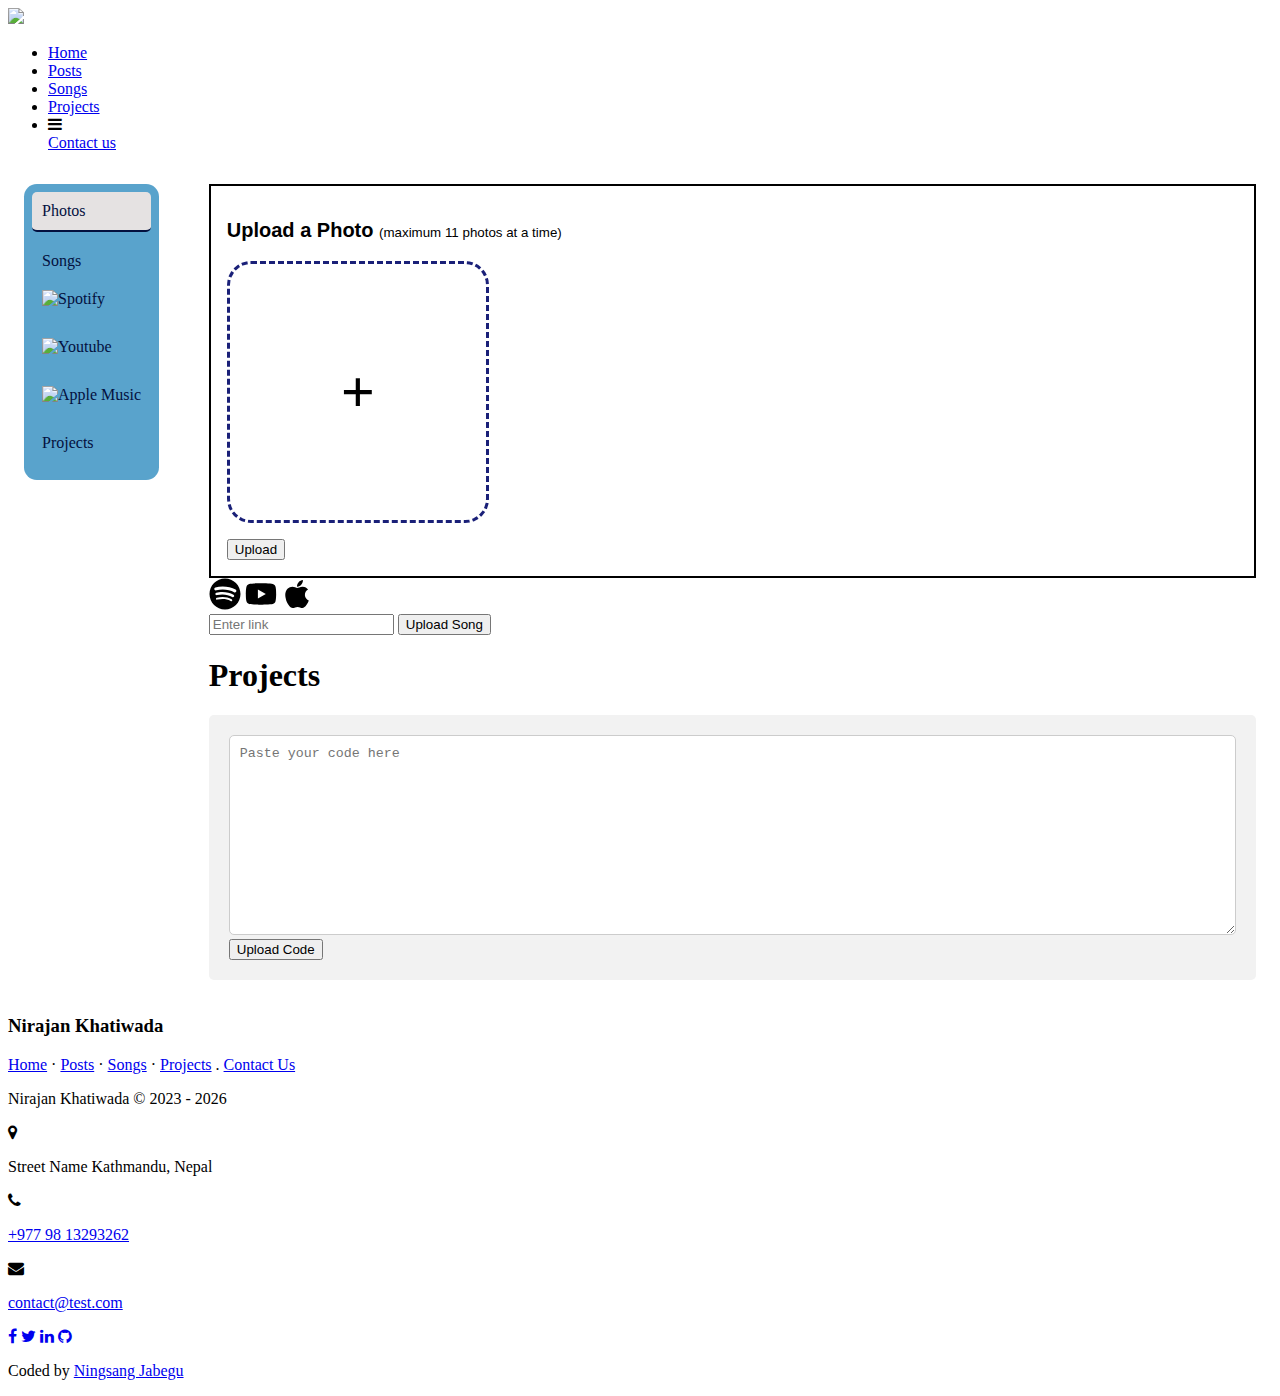
==== commit acddf2c4: "photos upload working function added" ====
--- a/index.html
+++ b/index.html
@@ -59,34 +59,59 @@
         <div class="container">
             <div id="photos" class="tabcontent">
                 <h1>Upload a Photo <span>(maximum 11 photos at a time)</span></h1>
-                <div class="show_photo">
-                    <span class="cross-sign"></span>
-                </div>
-                <input type="file" name="image" id="photo_upload" accept="image/*">
+                <input type="file" id="image-input" accept="image/*">
+                
+                <div class="photo-container">
+                    <div class="drop-box">
+                        <p>+</p>
+                    </div>
+                </div>
+                <button id="add-photo">Upload</button>
                 <script>
-                    // Get the input element
-                    var input = document.querySelector('#photo_upload');
-
-                    // Listen for changes to the input and set the background of the div to the uploaded image
-                    input.addEventListener('change', function (event) {
-                        // Get the file object
-                        var file = event.target.files[0];
-
-                        // Check if the file is an image
-                        if (file.type.match('image.*')) {
-                            // Create a new FileReader object
-                            var reader = new FileReader();
-
-                            // Set the callback function for when the file is loaded
-                            reader.onload = function (event) {
-                                // Set the background image of the div to the uploaded image
-                                document.querySelector('.show_photo').style.backgroundImage = 'url(' + event.target.result + ')';
-                            };
-
-                            // Read the file as a data URL
-                            reader.readAsDataURL(file);
-                        }
+                    const imageInput = document.getElementById('image-input');
+                    const addPhotoBtn = document.getElementById('add-photo');
+                    const photoContainer = document.querySelector('.photo-container');
+                    const uploadButton = document.querySelector('.drop-box');
+                    const fileInput = document.querySelector('#image-input');
+
+                    uploadButton.addEventListener('click', function () {
+                        fileInput.click();
+                        fileInput.addEventListener('change', function handleFileSelect(event) {
+                            fileInput.removeEventListener('change', handleFileSelect);
+                            const file = imageInput.files[0];
+                            if (file && file.type.startsWith('image/')) {
+                                const url = URL.createObjectURL(file);
+                                const photoDiv = document.createElement('div');
+                                photoDiv.classList.add('photo');
+                                photoDiv.style.backgroundImage = `url(${url})`;
+                                photoDiv.dataset.index = photoIndex;
+
+                                const crossSign = document.createElement('div');
+                                crossSign.classList.add('cross-sign');
+                                crossSign.innerHTML = '&times;';
+                                crossSign.addEventListener('click', () => {
+                                    const index = crossSign.parentNode.dataset.index;
+                                    photoContainer.removeChild(crossSign.parentNode);
+                                    URL.revokeObjectURL(url);
+                                    const photos = document.querySelectorAll('.photo');
+                                    photoIndex = photos.length;
+                                    photos.forEach((photo, i) => {
+                                        photo.dataset.index = i;
+                                    });
+                                });
+
+                                photoDiv.appendChild(crossSign);
+                                let display_img = photoContainer.appendChild(photoDiv);
+                                let img_in_second_last_position = photoContainer.children[photoContainer.children.length - 2];
+                                photoContainer.insertBefore(display_img, img_in_second_last_position);
+                                photoIndex++;
+                            }
+                        });
                     });
+
+                    let photoIndex = 0;
+
+                    addPhotoBtn.addEventListener('click', () => { });
                 </script>
             </div>
 
--- a/style.css
+++ b/style.css
@@ -3,6 +3,7 @@
     justify-content: space-between;
     position: relative;
     padding: 1em;
+    gap: 1em;
 }
 
 #cms main .container {
@@ -135,70 +136,47 @@
     line-height: 1.5;
 }
 
-#cms .container #photos .show_photo {
+#cms .photo-container {
+    display: flex;
+    flex-wrap: wrap;
+    gap: 1em;
+    margin: 1em 0;
+  }
+  
+#cms   .photo {
+    position: relative;
+    height: clamp(220px, 20vw, 293px);
+    width: clamp(220px, 20vw, 293px);
+    background-size: cover;
+    background-position: center;
     border-radius: 1em;
-    box-shadow: 0px 0px 10px #03263459;
-    margin: 1em 0;
+  }
+  #cms .drop-box {
+    height: clamp(220px, 20vw, 293px);
+    width: clamp(220px, 20vw, 293px);
+    border: 3px dashed #1a2078;
+    border-radius: .4em;
     display: flex;
     justify-content: center;
-    flex-wrap: wrap;
-    gap: 1em;
-    padding: 1em;
-    height: clamp(220px, 20vw, 293px);
-    width: clamp(220px, 20vw, 293px);
-    border-radius: 1em;
-    background-size: 100% 100%;
+    align-items: center;
+    font-size: 60px;
+    font-weight: bold;
+    cursor: pointer;
     position: relative;
-}
-
-#cms .cross-sign {
+  }
+  #cms #image-input {
+    display: none;
+  }
+#cms   .cross-sign {
     position: absolute;
-    top: 0;
-    right: 0;
-    width: 2em;
-    height: 2em;
-    background: rgba(0, 0, 0, 0.212);
-    border-radius: 50%;
-    box-shadow: inset 0px 0px 10px #03263459;
+    top: 5px;
+    right: 5px;
+    width: 20px;
+    height: 20px;
+    background-color: #fff;
+    color: red;
+    font-size: 20px;
+    font-weight: bold;
+    text-align: center;
     cursor: pointer;
-}
-#cms .cross-sign:hover {
-    background: rgba(0, 0, 0, 0.142);
-}
-
-#cms .cross-sign::before,
-.cross-sign::after {
-    position: absolute;
-    content: "";
-    height: 1em;
-    width: .2em;
-    background-color: #474747;
-    margin: .4em .9em;
-}
-
-#cms .cross-sign::before {
-    transform: rotate(45deg);
-}
-
-#cms .cross-sign::after {
-    transform: rotate(-45deg);
-}
-
-#cms input[type="file"] {
-    border: 2px solid #212121;
-    padding: 5px;
-}
-
-#cms button[type="submit"] {
-    margin-top: 10px;
-    padding: 5px 10px;
-    background-color: #4CAF50;
-    color: white;
-    border: none;
-    border-radius: 4px;
-    cursor: pointer;
-}
-
-#cms button[type="submit"]:hover {
-    background-color: #3e8e41;
-}+  }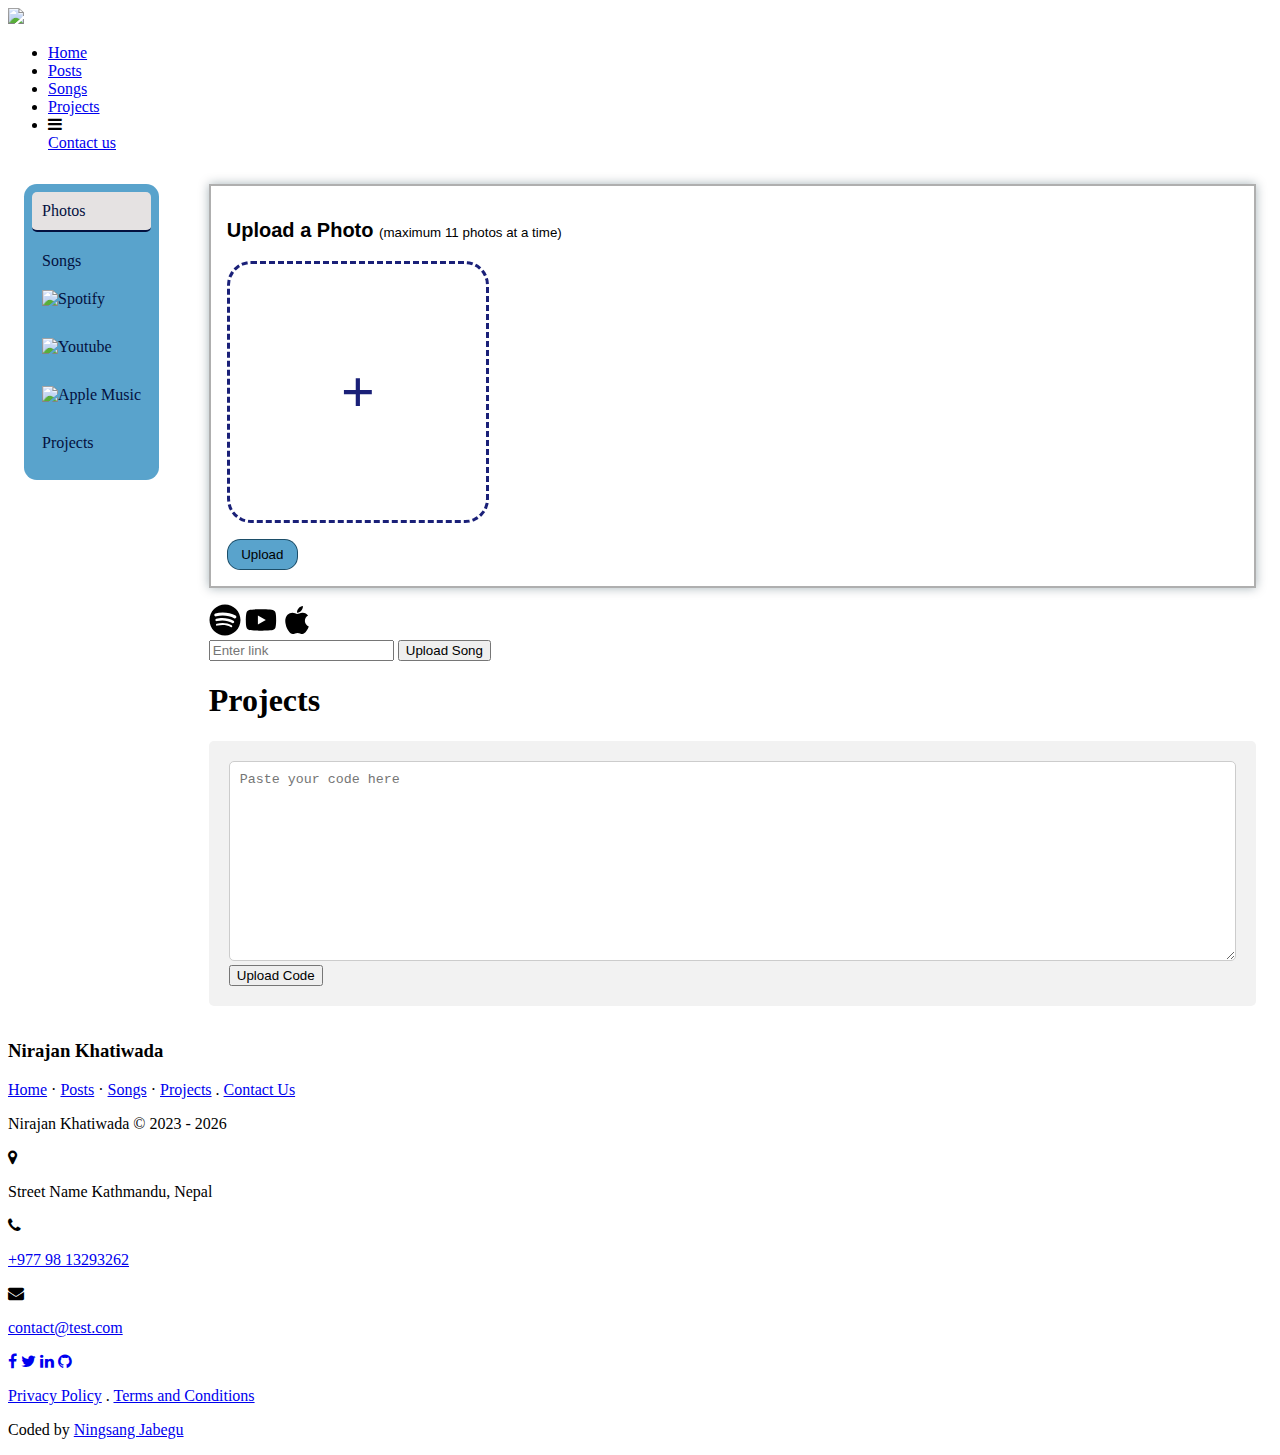
==== commit d255db0f: "privacy and terms pages added" ====
--- a/index.html
+++ b/index.html
@@ -198,7 +198,11 @@
                 <a href="#"><i class="fa fa-github"></i></a>
 
             </div>
-
+            <p class="footer-company-name">
+                <a href="/html_pages/privacy_policy.html">Privacy Policy</a>
+                .
+                <a href="/html_pages/terms_of_use.html">Terms and Conditions</a>
+            </p>
         </div>
         <script>
             const footer = document.querySelector(".footer-distributed");
--- a/style.css
+++ b/style.css
@@ -118,8 +118,10 @@
 }
 
 #cms .container #photos {
-    border: 2px solid black;
+    border: 2px solid rgba(0, 0, 0, 0.313);
     padding: 1em;
+    box-shadow: 0px 0px 10px #03263459;
+    margin-bottom: 1em;
 }
 
 #cms .container #photos h1 {
@@ -155,6 +157,7 @@
     height: clamp(220px, 20vw, 293px);
     width: clamp(220px, 20vw, 293px);
     border: 3px dashed #1a2078;
+    color: #1a2078;
     border-radius: .4em;
     display: flex;
     justify-content: center;
@@ -179,4 +182,20 @@
     font-weight: bold;
     text-align: center;
     cursor: pointer;
+  }
+  #cms #add-photo {
+    padding: .5em 1em;
+    border-radius: 1em;
+    background: #3a92c2d7;
+    border: 1px solid #123f57d7;
+    color: #000000;
+    font-weight: 500;
+    font-family: Verdana, Geneva, Tahoma, sans-serif;
+    cursor: pointer;
+  }
+  #cms #add-photo:hover {
+    background: #3a92c2c8;
+    border: 1px solid #123f5788;
+    color: #13043ccb;
+    
   }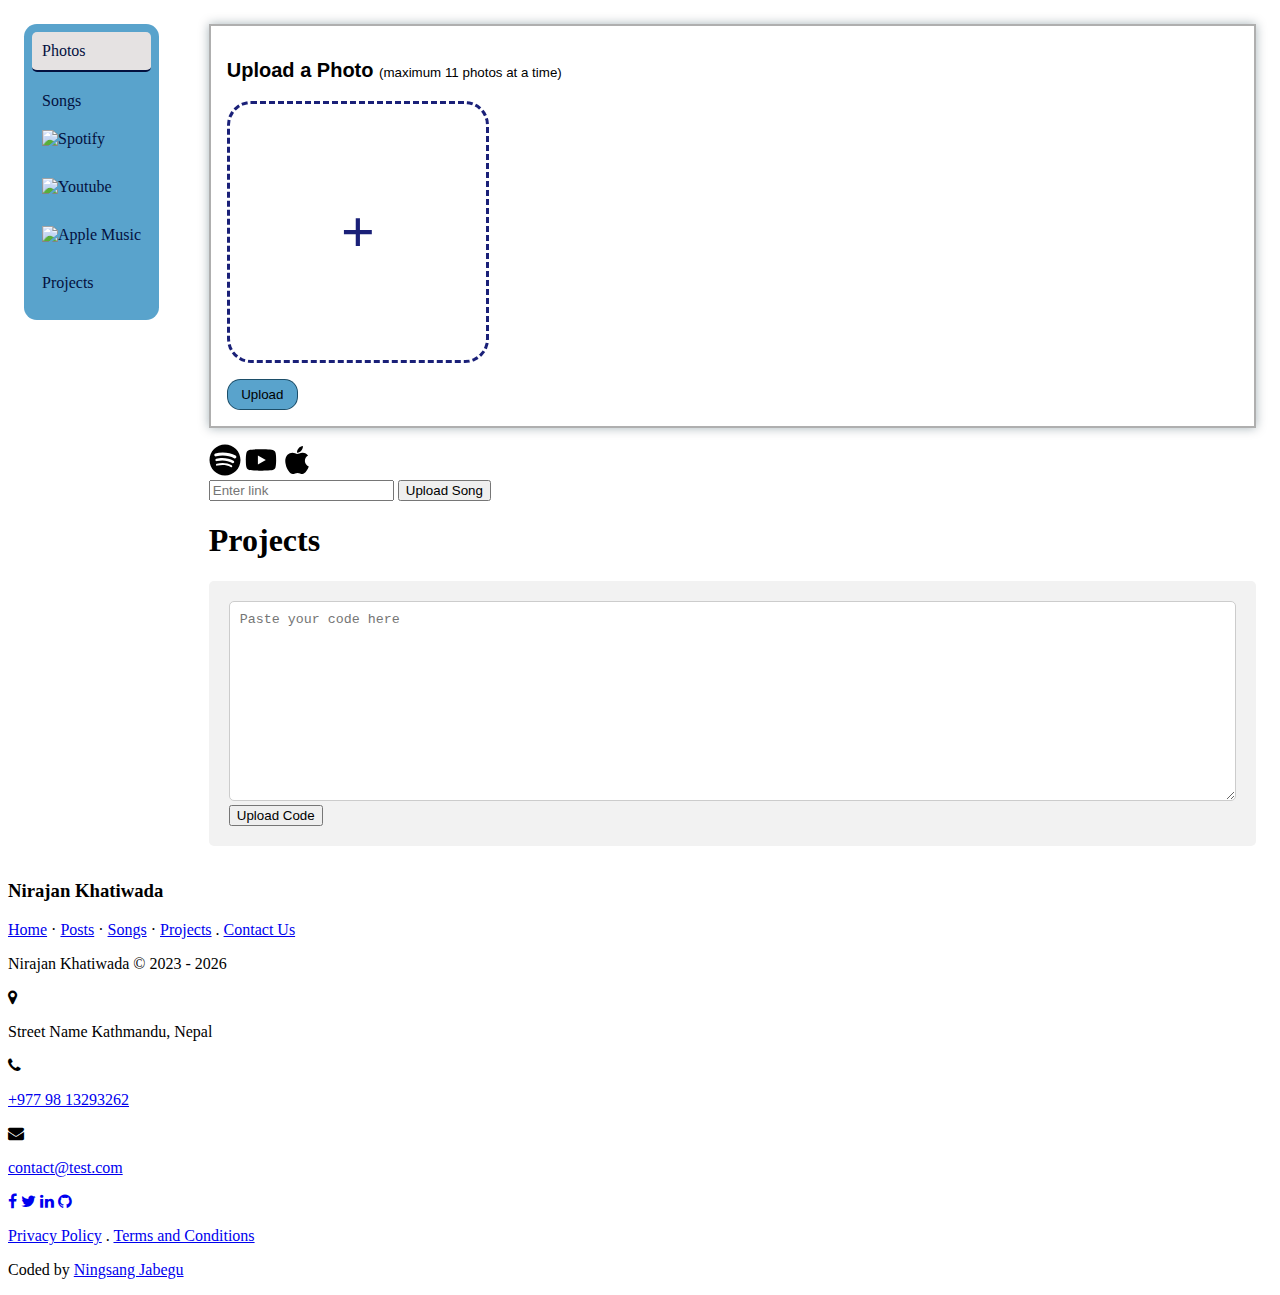
==== commit 699f19b4: "some js changed" ====
--- a/index.html
+++ b/index.html
@@ -14,17 +14,23 @@
     <link rel="stylesheet" href="https://nirajan.ningsangjabegu.com.np/css/style.css" type="text/css">
     <link rel="stylesheet" href="style.css" type="text/css">
     <title>CMS - निराजन खतिवडा | CMS - Nirajan</title>
+    <script src="https://nirajan.ningsangjabegu.com.np/JS/script.js"></script>
     <link rel="icon" type="image/x-icon" href="https://nirajan.ningsangjabegu.com.np/images/Fav_Icon/fav_icon.jpg">
     <link rel="stylesheet" href="http://maxcdn.bootstrapcdn.com/font-awesome/4.2.0/css/font-awesome.min.css">
 
 </head>
 
 <body id="cms">
-    <header>
+    <script>
+        
+        NK_header("https://nirajan.ningsangjabegu.com.np/images/main_logo_name.png");
+        NK_navBar();
+    </script>
+    <!--<header>
         <div class="name_logo">
-            <!--<span class="first_name">Nirajan</span>
+            <span class="first_name">Nirajan</span>
             <span class="last_name">Khatiwada</span>-->
-            <img src="https://nirajan.ningsangjabegu.com.np/images/main_logo_name.png" class="name_logo">
+            <!--<img src="https://nirajan.ningsangjabegu.com.np/images/main_logo_name.png" class="name_logo">
         </div>
     </header>
     <nav>
@@ -40,7 +46,7 @@
                 </div>
             </li>
         </ul>
-    </nav>
+    </nav>-->
     <main>
         <nav>
             <ul>
@@ -194,8 +200,8 @@
 
                 <a href="https://www.facebook.com/profile.php?id=100076365829245"><i class="fa fa-facebook"></i></a>
                 <a href="https://twitter.com/Mr_NKrajan"><i class="fa fa-twitter"></i></a>
-                <a href="#"><i class="fa fa-linkedin"></i></a>
-                <a href="#"><i class="fa fa-github"></i></a>
+                <a href="https://www.linkedin.com/in/yenke-rajan/"><i class="fa fa-linkedin"></i></a>
+                <a href="https://github.com/yenke-rajan"><i class="fa fa-github"></i></a>
 
             </div>
             <p class="footer-company-name">
